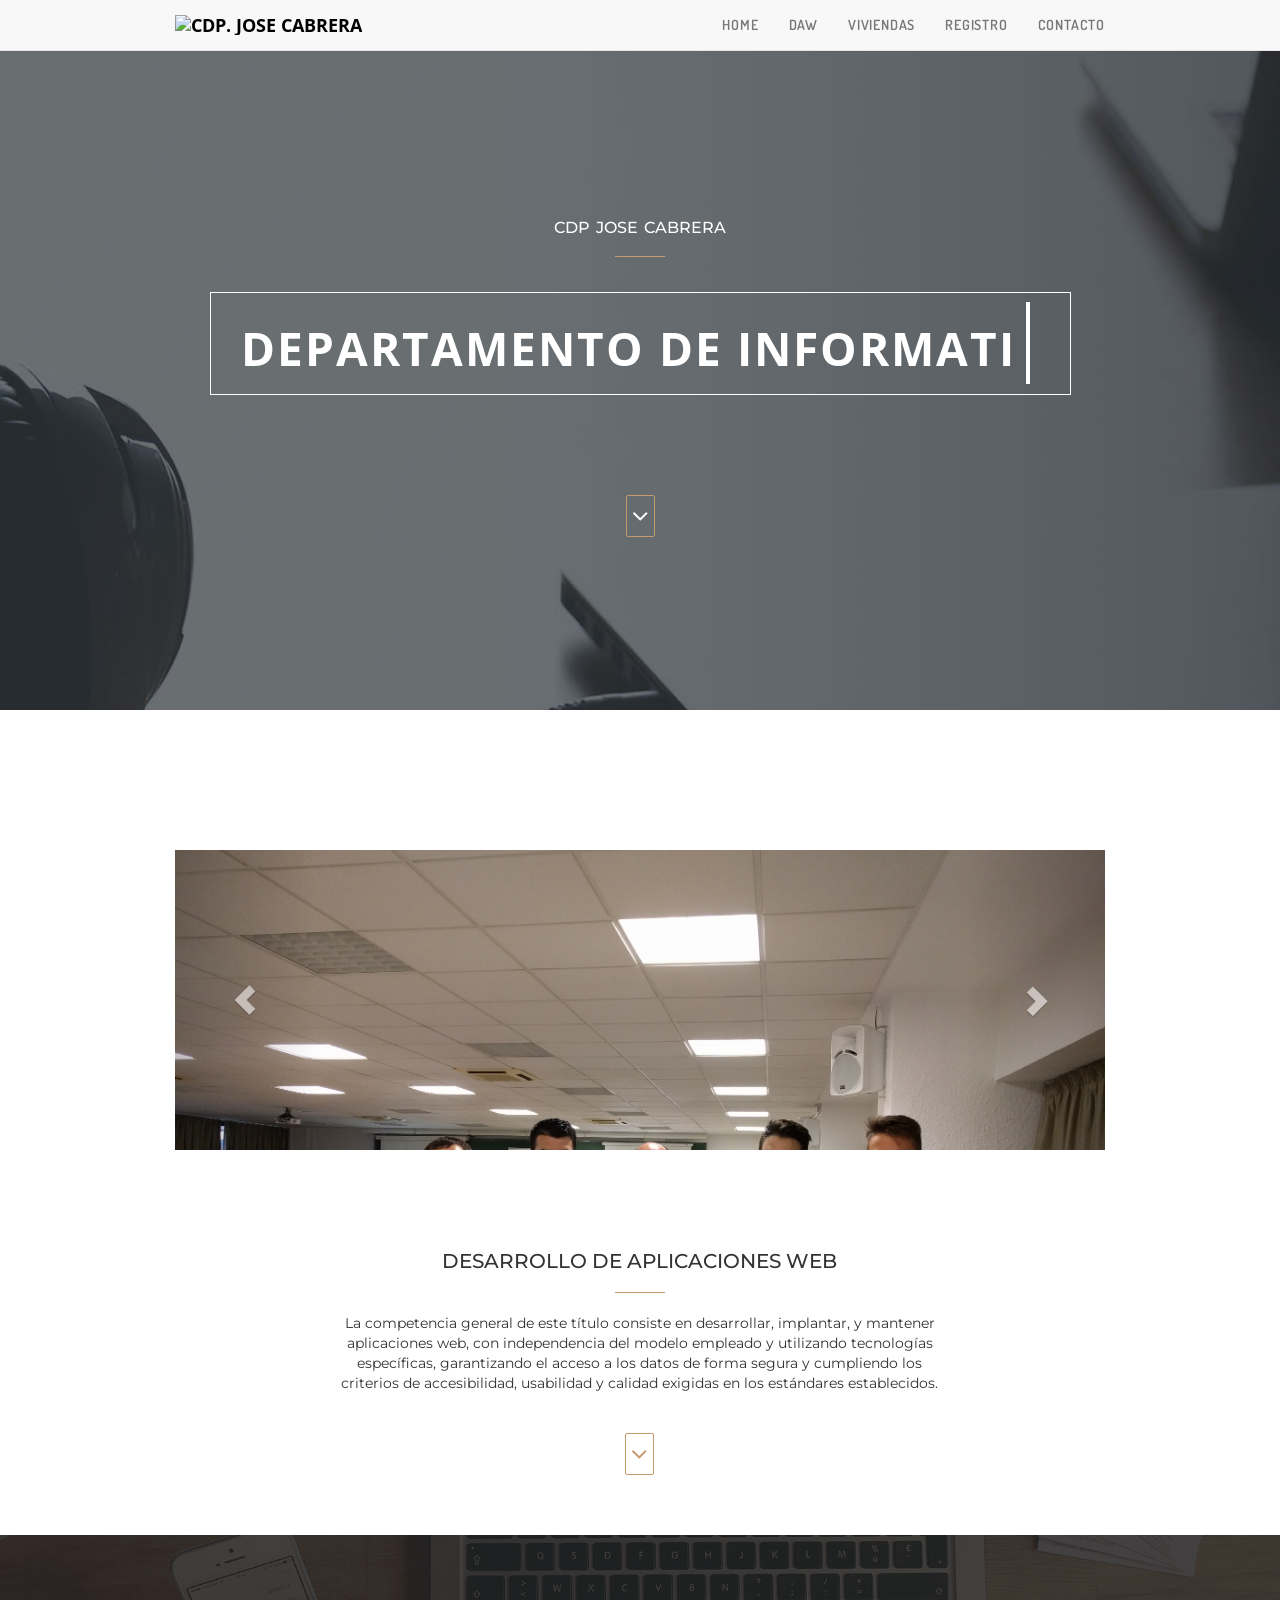
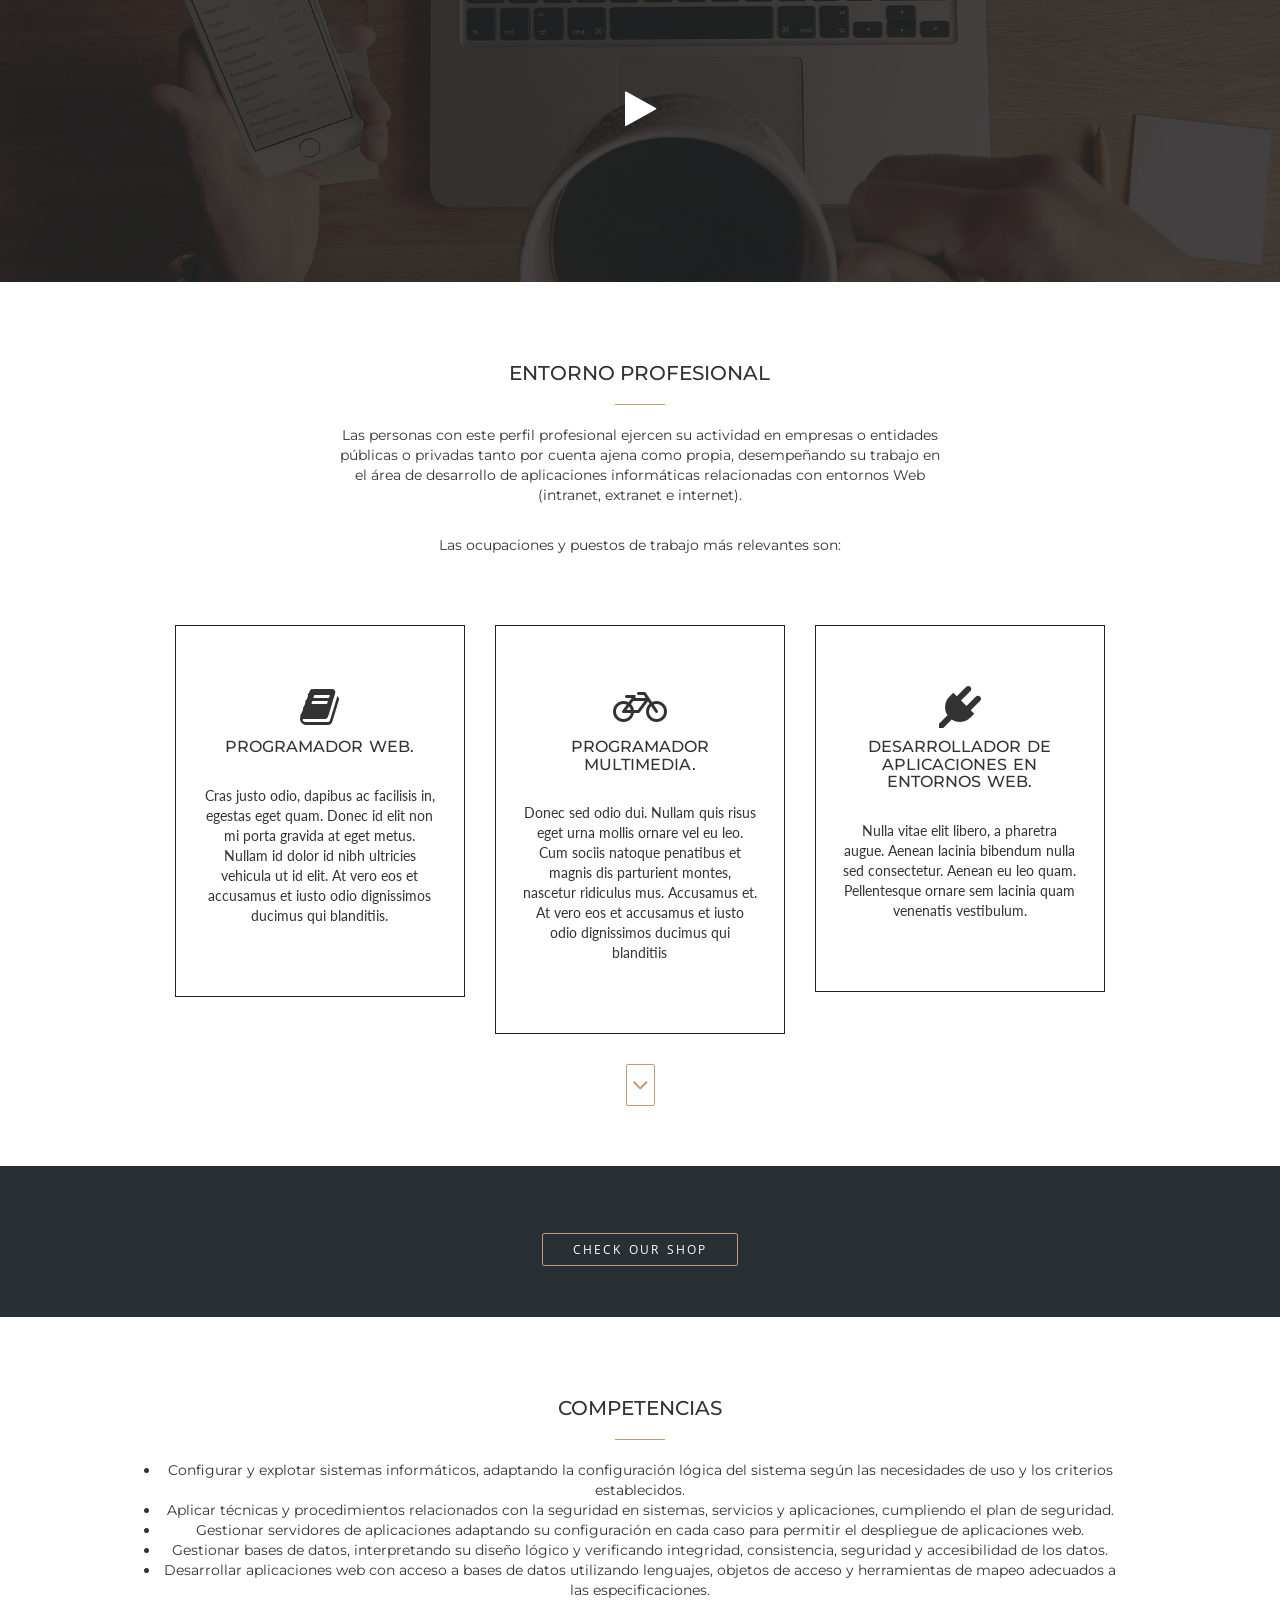
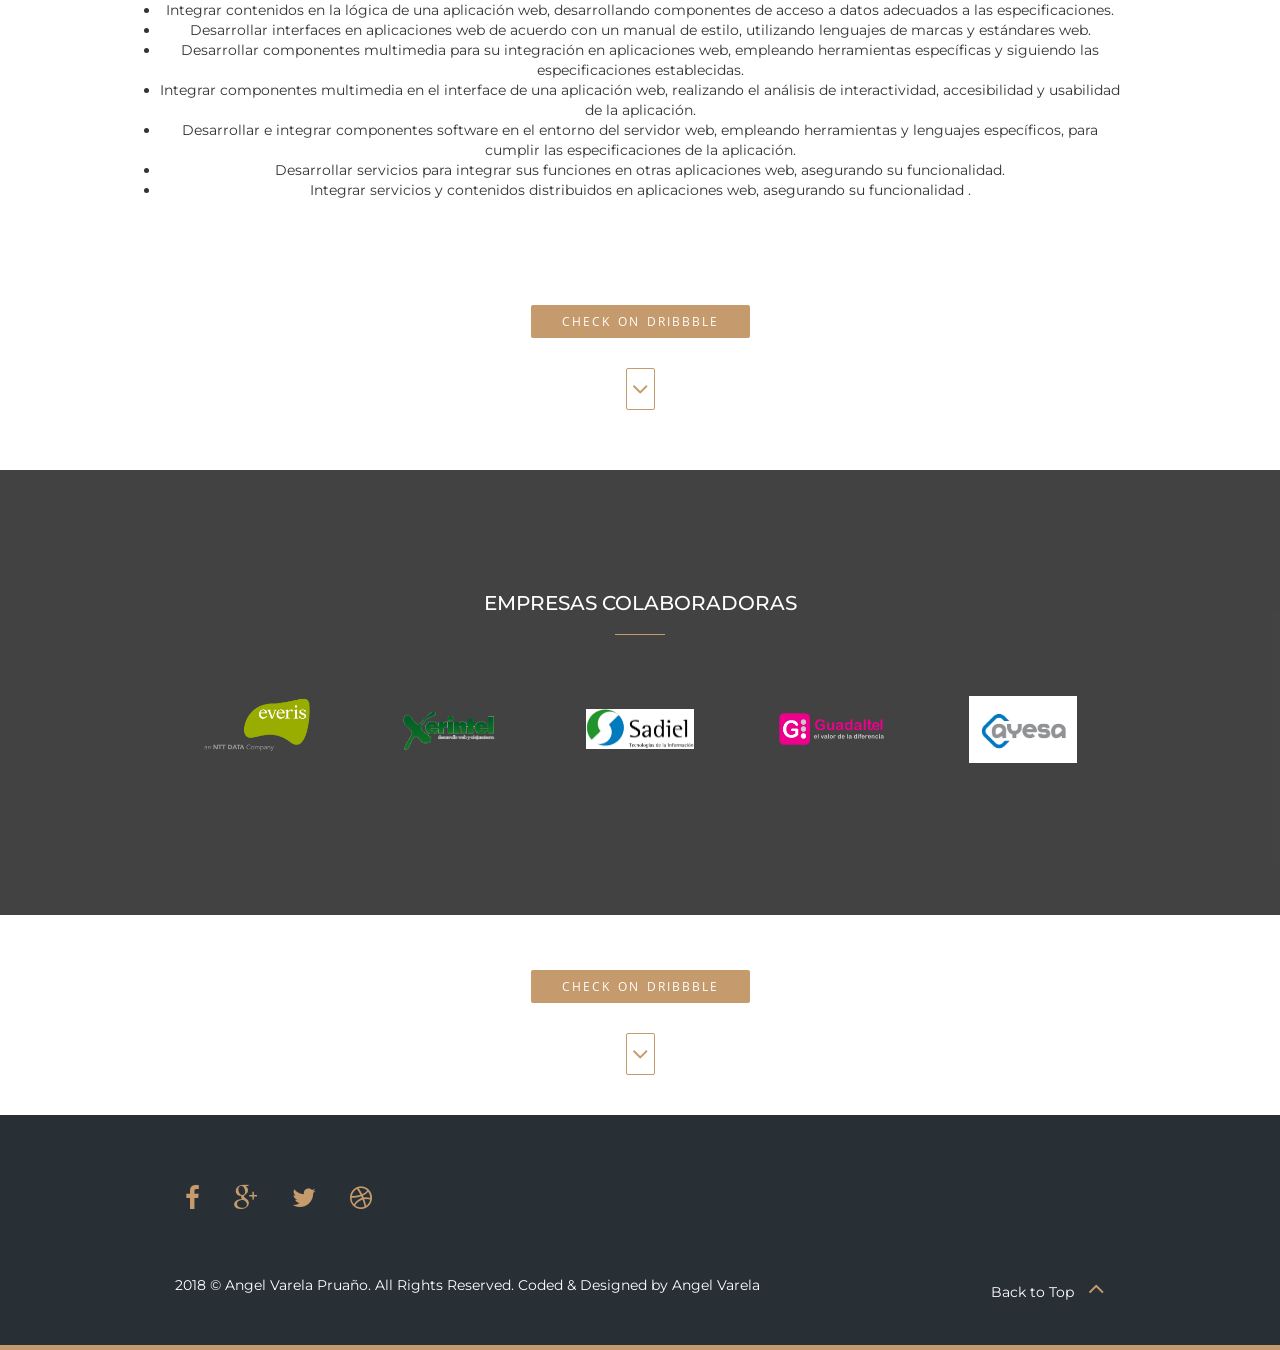
==== index.html @ 470834f5 "Inicio" ====
<!DOCTYPE html>
<html lang="es">
  <head>
    <!-- Basic Page Needs
    ================================================== -->
    <meta charset="utf-8">
    <!--[if IE]><meta http-equiv="x-ua-compatible" content="IE=9" /><![endif]-->
    <meta name="viewport" content="width=device-width, initial-scale=1">
    <title>DEPARTAMENTO DE INFORMATICA DEL CDP JOSE CABRERA</title>
    <meta name="description" content="Departamento de informatica del CDP Jose Cabrera">
    <meta name="keywords" content="Grado superior, Desarrollo de aplicaciones web, Instituto, Informatica">
    <meta name="author" content="Angel Varela Pruaño">

    <!-- Favicons
    ================================================== -->
    <link rel="shortcut icon" href="img/favicon.ico" type="image/x-icon">
    <link rel="apple-touch-icon" href="img/apple-touch-icon.png">
    <link rel="apple-touch-icon" sizes="72x72" href="img/apple-touch-icon-72x72.png">
    <link rel="apple-touch-icon" sizes="114x114" href="img/apple-touch-icon-114x114.png">

    <!-- Bootstrap -->
    <link rel="stylesheet" type="text/css"  href="css/bootstrap.css">
    <link rel="stylesheet" type="text/css" href="font-awesome-4.2.0/css/font-awesome.css">
    <link rel="stylesheet" type="text/css" href="css/jasny-bootstrap.min.css">
    <link rel="stylesheet" type="text/css" href="css/animate.css">
<link rel="stylesheet" type="text/css" href="css/animate.min.css">
    <!-- Slider
    ================================================== -->
    <link href="css/owl.carousel.css" rel="stylesheet" media="screen">
    <link href="css/owl.theme.css" rel="stylesheet" media="screen">

    <!-- Stylesheet
    ================================================== -->
    <link rel="stylesheet" type="text/css"  href="css/style.css">
    <link rel="stylesheet" type="text/css" href="css/responsive.css">
    <link rel="stylesheet" type="text/css"  href="css/style2.css">


    <link href='http://fonts.googleapis.com/css?family=Montserrat:400,700' rel='stylesheet' type='text/css'>

    <script type="text/javascript" src="js/modernizr.custom.js"></script>

    <!-- HTML5 shim and Respond.js for IE8 support of HTML5 elements and media queries -->
    <!-- WARNING: Respond.js doesn't work if you view the page via file:// -->
    <!--[if lt IE 9]>
      <script src="https://oss.maxcdn.com/html5shiv/3.7.2/html5shiv.min.js"></script>
      <script src="https://oss.maxcdn.com/respond/1.4.2/respond.min.js"></script>
    <![endif]-->


    <link rel="stylesheet" href="css/bootstrap.min.css" type="text/css">
    <!-- Custom Fonts -->
    <link href='https://fonts.googleapis.com/css?family=Mrs+Sheppards%7CDosis:300,400,700%7COpen+Sans:300italic,400italic,600italic,700italic,800italic,400,300,600,700,800;' rel='stylesheet' type='text/css'>
    <link rel="stylesheet" href="font-awesome/css/font-awesome.min.css" type="text/css">
    <!-- Plugin CSS -->
    <link rel="stylesheet" href="css/animate.min.css" type="text/css">
    <!-- Custom CSS -->
    <link rel="stylesheet" href="css/style.css" type="text/css">





  </head>
  <body>

    <nav id="mainNav" class="navbar navbar-default navbar-fixed-top">
    <div class="container">
    	<!-- Brand and toggle get grouped for better mobile display -->
    	<div class="navbar-header">
    		<button type="button" class="navbar-toggle collapsed" data-toggle="collapse" data-target="#bs-example-navbar-collapse-1">
    		<span class="sr-only">Toggle navigation</span>
    		<span class="icon-bar"></span>
    		<span class="icon-bar"></span>
    		<span class="icon-bar"></span>
    		</button>
    		<a class="navbar-brand page-scroll" href="index.html"><img src="img/logo.jp" alt="CDP. Jose Cabrera" style="color:black"></a>
    	</div>
    	<!-- Collect the nav links, forms, and other content for toggling -->
    	<div class="collapse navbar-collapse" id="bs-example-navbar-collapse-1">
    		<ul class="nav navbar-nav navbar-right">
          <!--- Menu -->
              <li><a href="index.html" class="page-scroll">Home</a></li>

              <li><a href="daw.html" class="page-scroll">DAW</a></li>
              <li><a href="viviendas.php" class="page-scroll">Viviendas</a></li>
              <li><a href="registro.html" class="page-scroll">Registro</a></li>
              <li><a href="contacto.html" class="page-scroll">Contacto</a></li>
          </ul><!--- End Menu -->
    	</div>
    	<!-- /.navbar-collapse -->
    </div>
    <!-- /.container -->
    </nav>



  <!--   <div class="navmenu navmenu-default navmenu-fixed-left offcanvas">
        <div class="close" data-toggle="offcanvas" data-target=".navmenu">
            <span class="fa fa-close"></span>
        </div>
        <div class="add-margin"></div>
        <ul class="nav navmenu-nav">
            <li><a href="#home" class="page-scroll">Home</a></li>
            <li><a href="#meet-us" class="page-scroll">Overview</a></li>
            <li><a href="#services" class="page-scroll">DAW</a></li>
            <li><a href="#works" class="page-scroll">Portfolio</a></li>
            <li><a href="#about-us" class="page-scroll">Profesores</a></li>
            <li><a href="#contact" class="page-scroll">Contacto</a></li>
        </ul>

    </div>
-->
    <!-- Home Section -->
    <div id="home">
        <div class="container text-center">
            <!-- Navigation -->
          <!--  <nav id="menu" data-toggle="offcanvas" data-target=".navmenu">
                <span class="fa fa-bars"></span>
            </nav>-->

            <div class="content">
                <h4>CDP Jose Cabrera</h4>
                <hr>
                <div class="header-text btn">
                    <h1><span id="head-title"></span></h1>
                </div>
            </div>

            <a href="#meet-us" class="down-btn page-scroll">
                <span class="fa fa-angle-down"></span>
            </a>
        </div>
    </div>



    <div class="clearfix">
    </div>







    <!-- Meet Us Section -->
    <div id="meet-us">

        <div class="container"  >
          <section class="slider">
            <div class="container-fluid" >
              <div class="row">
                  <div id="carouselHacked" class="carousel slide carousel-fade" data-ride="carousel" >
                  <div class="header-backup" ></div>
                      <!-- Wrapper for slides -->
                      <div class="carousel-inner" role="listbox" >
                          <div class="item active" >
                            <img src="img/roa.jpg" alt="" >
                              <div class="carousel-caption" style="margin-bottom:20%;">


                              </div>
                          </div>
                          <div class="item">
                            <img src="img/code.jpg" alt="" width="100%">
                              <div class="carousel-caption">


                              </div>
                          </div>
                          <div class="item">
                            <img src="img/code2.jpg" alt="" width="100%">
                              <div class="carousel-caption">


                              </div>
                          </div>
                          <div class="item">
                            <img src="img/cica.jpg" alt="" width="100%">
                              <div class="carousel-caption">


                              </div>
                          </div>
                      </div>
                      <!-- Controls -->
                      <a class="left carousel-control" href="#carouselHacked" role="button" data-slide="prev">
                          <span class="glyphicon glyphicon-chevron-left" aria-hidden="true"></span>
                          <span class="sr-only">Previous</span>
                      </a>
                      <a class="right carousel-control" href="#carouselHacked" role="button" data-slide="next">
                          <span class="glyphicon glyphicon-chevron-right" aria-hidden="true"></span>
                          <span class="sr-only">Next</span>
                      </a>
                  </div>
              </div>
            </div>
          </section><!-- end of slider section -->
            <div class="row text-center">
                <div class="col-md-8 col-md-offset-2">
                    <div class="section-title">
                        <h2>Desarrollo de aplicaciones web</h2>
                        <hr>
                    </div>
                    <p> La competencia general de este título consiste en desarrollar, implantar, y mantener aplicaciones web, con independencia del modelo empleado y utilizando tecnologías específicas, garantizando el acceso a los datos de forma segura y cumpliendo los criterios de accesibilidad, usabilidad y calidad exigidas en los estándares establecidos.</p>



                    <a href="#home" class="down-btn page-scroll">
                        <span class="fa fa-angle-down"></span>
                    </a>
                </div>
            </div>
        </div>
    </div>

    <!-- Overview Video Section -->
    <div id="overview-video">
        <div class="overlay">
            <div class="container">
                <a href="#">
                    <span class="fa fa-play"></span>
                </a>
            </div>
        </div>
    </div>

    <!-- Services Section -->
    <div id="services">
        <div class="container text-center">
            <div class="row">
                <div class="col-md-8 col-md-offset-2">
                    <div class="section-title">
                        <h2>Entorno profesional</h2>
                        <hr>
                    </div>
                    <p>Las personas con este perfil profesional ejercen su actividad en empresas o entidades públicas o privadas tanto por cuenta ajena como propia, desempeñando su trabajo en el área de desarrollo de aplicaciones informáticas relacionadas con entornos Web (intranet, extranet e internet). </p><br>
<p>Las ocupaciones y puestos de trabajo más relevantes son:</p>
                </div>
            </div>

            <div class="space"></div>

            <div class="row">
                <div class="col-md-4 col-sm-4">
                    <div class="service">
                        <span class="fa fa-book fa-3x"></span>
                        <h4>Programador Web.</h4>
                        <p>Cras justo odio, dapibus ac facilisis in, egestas eget quam. Donec id elit non mi porta gravida at eget metus. Nullam id dolor id nibh ultricies vehicula ut id elit. At vero eos et accusamus et iusto odio dignissimos ducimus qui blanditiis. </p>
                    </div>
                </div>

                <div class="col-md-4 col-sm-4">
                    <div class="service">
                        <span class="fa fa-bicycle fa-3x"></span>
                        <h4>Programador Multimedia.</h4>
                        <p>Donec sed odio dui. Nullam quis risus eget urna mollis ornare vel eu leo. Cum sociis natoque penatibus et magnis dis parturient montes, nascetur ridiculus mus. Accusamus et. At vero eos et accusamus et iusto odio dignissimos ducimus qui blanditiis </p>
                    </div>
                </div>

                <div class="col-md-4 col-sm-4">
                    <div class="service">
                        <span class="fa fa-plug fa-3x"></span>
                        <h4>Desarrollador de aplicaciones en entornos Web.</h4>
                        <p>Nulla vitae elit libero, a pharetra augue. Aenean lacinia bibendum nulla sed consectetur. Aenean eu leo quam. Pellentesque ornare sem lacinia quam venenatis vestibulum. </p>
                    </div>
                </div>
            </div>
            <a href="#works" class="down-btn page-scroll">
                <span class="fa fa-angle-down"></span>
            </a>
        </div>
    </div>

    <!-- Call-to-Action Section -->
    <div id="cta">
        <div class="container text-center">
            <a href="#" class="btn go-to-btn">Check our shop</a>
        </div>
    </div>

    <!-- Portfolio Section -->
    <div id="works">
        <div class="container">
            <div class="row text-center" >
                <div class="col-md-14 col-md-offset-0">
                    <div class="section-title">
                        <h2>COMPETENCIAS</h2>
                        <hr>
                    </div>
                    <ul>



  <li>  Configurar y explotar sistemas informáticos, adaptando la configuración lógica del sistema según las necesidades de uso y los criterios establecidos.</li>
    <li>Aplicar técnicas y procedimientos relacionados con la seguridad en sistemas, servicios y aplicaciones, cumpliendo el plan de seguridad.</li>
  <li>  Gestionar servidores de aplicaciones adaptando su configuración en cada caso para permitir el despliegue de aplicaciones web.</li>
  <li>  Gestionar bases de datos, interpretando su diseño lógico y verificando integridad, consistencia, seguridad y accesibilidad de los datos.</li>
  <li>  Desarrollar aplicaciones web con acceso a bases de datos utilizando lenguajes, objetos de acceso y herramientas de mapeo adecuados a las especificaciones.</li>
  <li>  Integrar contenidos en la lógica de una aplicación web, desarrollando componentes de acceso a datos adecuados a las especificaciones.</li>
  <li>  Desarrollar interfaces en aplicaciones web de acuerdo con un manual de estilo, utilizando lenguajes de marcas y estándares web.</li>
  <li>  Desarrollar componentes multimedia para su integración en aplicaciones web, empleando herramientas específicas y siguiendo las especificaciones establecidas.</li>
  <li>  Integrar componentes multimedia en el interface de una aplicación web, realizando el análisis de interactividad, accesibilidad y usabilidad de la aplicación.</li>
  <li>  Desarrollar e integrar componentes software en el entorno del servidor web, empleando herramientas y lenguajes específicos, para cumplir las especificaciones de la aplicación.</li>
  <li>  Desarrollar servicios para integrar sus funciones en otras aplicaciones web, asegurando su funcionalidad.</li>
  <li>  Integrar servicios y contenidos distribuidos en aplicaciones web, asegurando su funcionalidad .</li> </ul>
                </div>
            </div>
            <div class="space"></div>
        </div>

        <div class="space"></div>
        <div class="text-center">
            <a href="#" class="btn read-more-btn">Check on Dribbble</a>
            <br>
            <a href="#about-us" class="down-btn page-scroll"><span class="fa fa-angle-down"></span></a>
        </div>
    </div>

    <!-- Clients Section -->
    <div id="clients" >
        <div class="overlay">
            <div class="container text-center" style="width:100%;">
                <div class="section-title">
                    <h2>Empresas colaboradoras</h2>
                    <hr>
                </div>

                <ul class="clients" >
                    <li style="width:15%;"><a href="#"><img src="img/everis.png" class="img-responsive" alt="..."></a></li>
                    <li style="width:15%;"><a href="#"><img src="img/xerintel.png" class="img-responsive" alt="..."></a></li>
                    <li style="width:15%;"><a href="#"><img src="img/sadiel.jpg" class="img-responsive" alt="..."></a></li>
                    <li style="width:15%;"> <a href="#"><img src="img/guadaltel.png" class="img-responsive" alt="..."></a></li>
                      <li style="width:15%;"> <a href="#"><img src="img/ayesa.png" class="img-responsive" alt="..."></a></li>
                </ul>
            </div>
        </div>
    </div>

    <!-- About Us Section -->


    <div class="space"></div>
    <div class="text-center">
        <a href="#" class="btn read-more-btn">Check on Dribbble</a>
        <br>
        <a href="#about-us" class="down-btn page-scroll"><span class="fa fa-angle-down"></span></a>
    </div>
  <div class="space"></div>


        <!-- Testimonial Section -->


    <!-- Contact Section -->


    <nav id="footer">
        <div class="container">


          <ul class="social" style="float:left">
              <li><a href="#"><span class="fa fa-facebook"></span></a></li>
              <li><a href="#"><span class="fa fa-google-plus"></span></a></li>
              <li><a href="#"><span class="fa fa-twitter"></span></a></li>
              <li><a href="#"><span class="fa fa-dribbble"></span></a></li>
            </ul>
<br><br><br><br><br><br>
             <div class="pull-left">
                <p>2018 © Angel Varela Pruaño. All Rights Reserved. Coded & Designed by <a href="http://www.agvarelapru.esy.es">Angel Varela</a></p>
            </div>
            <div class="pull-right">
                <a href="#home" class="page-scroll">Back to Top <span class="fa fa-angle-up"></span></a>
            </div>
        </div>
    </nav>


    <!-- jQuery (necessary for Bootstrap's JavaScript plugins) -->
    <script src="https://ajax.googleapis.com/ajax/libs/jquery/1.11.1/jquery.min.js"></script>
    <script type="text/javascript" src="js/jquery.1.11.1.js"></script>






    <!-- Include all compiled plugins (below), or include individual files as needed -->
    <script type="text/javascript" src="js/bootstrap.js"></script>
    <script type="text/javascript" src="js/SmoothScroll.js"></script>
    <script type="text/javascript" src="js/jasny-bootstrap.min.js"></script>



    <script src="js/owl.carousel.js"></script>
    <script src="js/typed.js"></script>



    <script>
      $(function(){
          $("#head-title").typed({
            strings: ["Departamento de informatica^1000", "Desarrollo de aplicaciones web^1000" ,"Marcamos la diferencia^1000"],
            typeSpeed: 100,
            loop: true,
            startDelay: 100
          });
      });




    </script>

    <!-- Javascripts
    ================================================== -->
    <script type="text/javascript" src="js/main.js"></script>

  </body>
</html>
---- css/style.css ----
@import url(http://fonts.googleapis.com/css?family=Montserrat:400,700);
@import url(http://fonts.googleapis.com/css?family=Lato:100,300,400,700,900,100italic,300italic,400italic,700italic,900italic);


body, html{
  -webkit-font-smoothing: antialiased !important;
  -moz-osx-font-smoothing: grayscale;
  overflow-y: auto;
  overflow-x: hidden;
  font-family: 'Montserrat', sans-serif;
}

.carousel-caption h1{
font-family:arial;
font-size: 3em;
}
.carousel-caption button {
    width: 240px;
    height: 60px;

    background-color:rgb(187, 32, 32);
    color: #fff;
    font-size: 30px;
    text-transform: uppercase;
    border: 1px solid rgb(187, 32, 32);
    transition: all .5s ease 0s;
    -webkit-transition: all .5s ease 0s;
    -moz-transition: all .5s ease 0s;
    -o-transition: all .5s ease 0s;
    -ms-transition: all .5s ease 0s;
}
.carousel-caption button:hover {
    background: transparent;

}
@media (min-width: 992px) and (max-width: 1199px) {

    .carousel-caption button {
        width: 215px;
        height: 55px;
        font-size: 26px;
    }
    .carousel-caption h1{
    font-family:arial;
    font-size: 3em;
    }
}
/* sm */

@media (min-width: 768px) and (max-width: 991px) {

    .carousel-caption button {
        width: 180px;
        height: 50px;
        background: rgb(187, 32, 32);
        color: #fff;
        font-size: 22px;
    }
    .carousel-caption h1{
    font-family:arial;
    font-size: 2em;
    }
}

/* xs */

@media (min-width: 480px) and (max-width: 767px) {

    .carousel-caption button {
        width: 160px;
        height: 40px;
        font-size: 20px;
    }
    .carousel-caption h1{
    font-family:arial;
    font-size: 2em;
    }
}

/* XS Portrait */

@media (max-width: 479px) {

    .carousel-caption button {
        width: 90px;
        height: 23px;
        font-size: 16px;
    }
    .carousel-caption h1{
    font-family:arial;
    font-size: 1.5em;
    }
}












@media (min-width: 1200px){
	.container {
		width: 960px;
	}
}
h1{
	font-weight: 700;
	font-size: 46px;
}

h2{
	text-transform: uppercase;
	font-size: 20px;
}
h3{
	font-size: 14px;
	font-style: italic;
	font-weight: 100;
	line-height: 26px;
}

h4{
	text-transform: uppercase;
	font-size: 16px;
	word-spacing: 2px;
}
h5{
	text-transform: uppercase;
	font-size: 12px;
	word-spacing: 2px;
}
h6{
	text-transform: uppercase;
	font-size: 10px;
	word-spacing: 2px;
	letter-spacing: 2px;
}

p{
	font-weight: 400;
}
hr{
	width: 50px;
	border-color: #c59a6d;
}
a {color: #222222}
a:hover,
a:focus{
	color:rgb(231, 100, 100);
	text-decoration: none;
}
#home{
	background: url(../img/bg1.jpg);
	background-size: cover;
	background-position: center;
	background-repeat: no-repeat;
	background-attachment: fixed;
	height: auto;
	min-height: 710px;
	padding-top: 60px;
	color: #ffffff;
}
#home a.down-btn span.fa.fa-angle-down {
	font-size: 26px;
	border: 1px solid #c59a6d;
	border-radius: 2px;
	padding: 7px 5px;
	position: relative;
	margin-top: 100px;
	color: #ffffff;
	cursor: pointer;
}
.content{
	padding-top: 16%;
}
.header-text.btn{
	border: 1px solid #ffffff;
	border-radius: 0;
	padding: 10px 30px;
	
}
.header-text.btn:hover{
	color: inherit;
}
.header-text.btn:focus,
.header-text.btn:active:focus,
.header-text.btn.active:focus,
.header-text.btn.focus,
.header-text.btn:active.focus,
.header-text.btn.active.focus {
	outline: thin dotted transparent;
	outline: none;
	outline-offset: -2px;
}
.typed-cursor {
	opacity: 1;
	padding: 10px 2px;
	background: #ffffff;
	margin: 10px;
	-webkit-animation: blink 0.5s linear infinite;
    -moz-animation: blink 0.5s linear infinite;
    animation: blink 0.5s linear infinite;
}
@keyframes blink{
    0% { opacity:1; }
    50% { opacity:0; }
    100% { opacity:1; }
}
@-webkit-keyframes blink{
    0% { opacity:1; }
    50% { opacity:0; }
    100% { opacity:1; }
}
@-moz-keyframes blink{
    0% { opacity:1; }
    50% { opacity:0; }
    100% { opacity:1; }
}
span.typed-cursor {
	top: -5px;
	position: relative;
}
/*.header-text{
	margin-top: 20px;
	position: absolute;
	border: 1px solid #ffffff;
	left: 25%;
	right: 25%;
}
.header-text h1{
	padding: 20px;
	position: relative;
	margin: 0 auto;
}*/
nav#menu span.fa.fa-bars{
	font-size: 30px;
	position: fixed;
	left: 120px;
	color: #c0c0c0;
	cursor: pointer;
	z-index: 1;
}

.navmenu, .navbar-offcanvas {
width: 270px;
z-index: 10;
}
.navmenu-default,
.navbar-default .navbar-offcanvas {
	background-color: #1E2429;
	border-color: #1E2429;
	border: 0;
}
.navmenu-default .navmenu-nav>li>a:hover,
.navbar-default .navbar-offcanvas .navmenu-nav>li>a:hover,
.navmenu-default .navmenu-nav>li>a:focus,
.navbar-default .navbar-offcanvas .navmenu-nav>li>a:focus {
color: #C59A6D;
background-color: transparent;
}
.nav > li {
position: relative;
display: block;
text-align: center;
}
.navmenu-default .navmenu-nav>li>a,
.navbar-default .navbar-offcanvas .navmenu-nav>li>a {
color: #ffffff;
text-transform: uppercase;
font-size: 12px;
line-height: 30px;
}
nav#menu span.fa.fa-bars:hover {
color: #C59A6D;
}
.navmenu-default .navmenu-nav>.active>a,
.navbar-default .navbar-offcanvas .navmenu-nav>.active>a,
.navmenu-default .navmenu-nav>.active>a:hover,
.navbar-default .navbar-offcanvas .navmenu-nav>.active>a:hover,
.navmenu-default .navmenu-nav>.active>a:focus,
.navbar-default .navbar-offcanvas .navmenu-nav>.active>a:focus {
color: #C59A6D;
background-color: transparent;
}

.close:hover{
	background: #c59a6d;
	color: #ffffff;
	opacity: 1;
}
.close{
	background: #fff;
	padding: 10px 12px;
	opacity: 1;
	transition: all 0.3s;
}
.add-margin{
	margin-top: 200px;
}

#meet-us,
#services,
#works,
#about-us{
	padding: 60px 0;
}

a.down-btn span.fa.fa-angle-down {
	font-size: 26px;
	border: 1px solid #c59a6d;
	border-radius: 2px;
	padding: 7px 5px;
	position: relative;
	cursor: pointer;
	color: #c59a6d;
	margin-top: 30px;
}

#overview-video {
	background: url(../img/bg2.jpg);
	background-size: cover;
	background-position: center;
	background-repeat: no-repeat;
	background-attachment: scroll;
	text-align: center;
}

#overview-video .overlay{
	background: rgba(34, 34, 34, 0.85);
	height: auto;
	min-height: 200px;
	padding: 12% 0 ;
}

#overview-video a span.fa.fa-play {
	font-size: 40px;
	color: #fff;
	text-align: center;
	margin: auto 0;
}

.service{
	border: 1px solid #222;
	margin-top: 20px;
	margin-bottom: 0px;
	transition: all 0.3s;
	position: relative;
	padding: 60px 25px;
}
.service:hover>h4,
.service:hover>span.fa{
	color: #c59a6d;
}
.service:hover{
	border-color: #c59a6d;
	margin-top: 0px;
	margin-bottom: 0px;
	cursor: pointer;
	padding-top: 80px;
	padding-bottom: 80px;
}
.service p{
	font-size: 14px;
	padding-top: 20px;
	font-family: 'Lato', sans-serif;
}
.space{ padding-top: 40px; }

#cta{
	background: #282f35;
	padding: 4% 0;
}

a.btn.go-to-btn{
	text-transform: uppercase;
	border: 1px solid #c59a6d;
	word-spacing: 2px;
	padding: 7px 30px;
	border-radius: 2px;
	font-size: 12px;
	color: #ffffff;
	transition: all 0.5s;
}
a.btn.go-to-btn:hover{
	background: #c59a6d;
	color: #282f35;
}

.nopadding{
	padding: 0;
	margin: 0;
}

.portfolio-item .hover-bg{
	height: 280px;
	overflow: hidden;
	position: relative;
}

.hover-bg .hover-text {
	position: absolute;
	text-align: center;
	margin: 0 auto;
	color: #ffffff;
	background: rgba(0, 0, 0, 0.66);
	padding: 30% 0;
	height: 100%;
	width: 100%;
	opacity: 0;
    transition: all 0.5s;
}
.hover-bg .hover-text>h5{
	opacity: 0;
	-webkit-transform: translateY(100%);
            transform: translateY(100%);
            transition: all 0.3s;
}
.hover-bg:hover .hover-text>h5{
	opacity: 1;
    -webkit-backface-visibility:hidden;
    -webkit-transform: translateY(0);
            transform: translateY(0);
}
.hover-bg .hover-text>.hline{
	opacity: 0;
	-webkit-transform: translateY(0);
            transform: translateY(0);
            transition: all 0.3s;
}
.hover-bg:hover .hover-text>.hline{
	opacity: 1;
    -webkit-backface-visibility:hidden;
   -webkit-transform: translateY(100%);
            transform: translateY(100%);
}
.hover-bg:hover .hover-text{
	opacity: 1;
}
.hline{
	height: 5px;
	width: 30px;
	border-top: 2px solid #f1f1f1;
	margin: 0 auto
}

.hover-text p.lead{
	color: #c59a6d;
}


a.btn.read-more-btn{
	text-transform: uppercase;
	background: #c59a6d;
	color: #282f35;
	word-spacing: 2px;
	padding: 7px 30px;
	border-radius: 2px;
	font-size: 12px;
	color: #ffffff;
	transition: all 0.5s;
}
a.btn.read-more-btn:hover{
	background: #222222;
	color: #ffffff;
}

a.btn.send-btn{
	text-transform: uppercase;
	background: #c59a6d;
	color: #282f35;
	padding: 15px 35px;
	border-radius: 0;
	font-size: 12px;
	color: #ffffff;
	transition: all 0.5s;
}
a.btn.send-btn:hover{
	background: transparent;
	border: 1px solid #c59a6d;
	color: #ffffff;
}

#clients {
	background: url(../img/bg3.jpg);
	background-size: cover;
	background-position: center;
	background-repeat: no-repeat;
	background-attachment: fixed;
	text-align: center;
}

#clients .overlay{
	background: rgba(34, 34, 34, 0.85);
	height: auto;
	min-height: 200px;
	padding: 8% 0 ;
	color: #ffffff;
}

ul, ol{
	padding: 0;
	moz-padding: 0;
	webkit-padding: 0;
}

ul.clients li{
	display: inline-block;
	padding: 20px 40px;
	vertical-align: middle;
}

.team {
	border: 1px solid #c3c3c3;
	padding: 70px 20px;
	text-align: center;
	opacity: 0.7;
	transition: all 0.8s;
	max-height: 340px;
	margin-bottom: 30px;
}
.team:hover.hire,
.team.hire{
	height: 340px;
	border-color: #c59a6d;
	color: #c59a6d;
	opacity: 1;
}

.team.hire>a{
	color: #c59a6d;
}
.team hr{
	border-width: 2px;
	border-color: #dcc2a7;
}
.team:hover{
	opacity: 1;
	border: 1px solid #222;
}
.team img {
	width: 80px;
	margin: 0 auto;
}

#testimonials {
	background: url(../img/bg4.jpg);
	background-size: cover;
	background-position: center;
	background-repeat: no-repeat;
	background-attachment: scroll;
	text-align: center;
}

#testimonials .overlay{
	background: rgba(34, 34, 34, 0.85);
	height: auto;
	min-height: 200px;
	padding: 5% 0 ;
	color: #ffffff;
}

.owl-theme .owl-controls .owl-page span {
	display: block;
	width: 10px;
	height: 10px;
	margin: 2px 5px;
	filter: Alpha(Opacity=50);
	opacity: 0.5;
	-webkit-border-radius: 20px;
	-moz-border-radius: 20px;
	border-radius: 0;
	background: #C59A6D;
}

#contact{
	background: #282f35;
	padding: 100px 0;
	color: #ffffff;
}

ul.social li{
	display: inline-block;
	margin-right: 20px;
	margin-top: 30px;
}

ul.social li a{
	color: #ffffff;
	font-size: 16px;
}

address strong{
	text-transform: uppercase;
	font-style: normal;
	font-family: 'Montserrat', sans-serif;
}
address:before{
	content: "\f041";
	display: inline-block;
  	font: normal normal normal 14px/1 FontAwesome;
  	font-size: 20px;
  	text-rendering: auto;
  	-webkit-font-smoothing: antialiased;
  	-moz-osx-font-smoothing: grayscale;
  	color: #c59a6d;
  	vertical-align: middle;
  	margin-right: 15px;
  	margin-left: -30px;
}
address{
	font-style: italic;
	font-size: 14px;
	font-family: 'Lato', sans-serif;
	letter-spacing: 1px;
}

#contact input.form-control,
#contact textarea.form-control {
margin-bottom: 30px;
}

#contact .form-control {
	display: block;
	width: 100%;
	height: 40px;
	padding: 7px 12px;
	font-size: 14px;
	line-height: 1.42857143;
	color: #555;
	background-color: #1e2429;
	background-image: none;
	border: 0;
	border-top: 2px solid transparent;
	border-radius: 0;
	-webkit-box-shadow: none;
	box-shadow: none;
	-webkit-transition: none;
	-o-transition: none;
	transition: none;
	transition: all 0.5s;
}

#contact .form-control:focus {
	border-color: #C59A6D;
	outline: 0;
	-webkit-box-shadow: none;
	box-shadow: none;
}
input::-webkit-input-placeholder, textarea::-webkit-input-placeholder {
    color:    #222222;
    font-family: 'Lato', sans-serif;
    font-size: 13px;
    letter-spacing: 1px;
    font-style: italic;
}
input:-moz-placeholder, textarea:-moz-placeholder {
    color:    #222222;
    font-family: 'Lato', sans-serif;
    font-size: 13px;
    letter-spacing: 1px;
    font-style: italic;
}
input::-moz-placeholder, textarea::-moz-placeholder {
    color:    #222222;
    font-family: 'Lato', sans-serif;
    font-size: 13px;
    letter-spacing: 1px;
    font-style: italic;
}
input:-ms-input-placeholder, textarea:-ms-input-placeholder {
    color:    #222222;
    font-family: 'Lato', sans-serif;
    font-size: 13px;
    letter-spacing: 1px;
    font-style: italic;
}

nav#footer{
	background: #282f35;
	padding: 40px 0;
	color: #ffffff;
	border-bottom: 5px solid #c59a6d;
}
#footer span.fa{
	color: #c59a6d;
	font-size: 26px;
	margin-left: 10px;
}
#footer a{
	color: #ffffff;
}
#footer a:hover{
	color: #c59a6d;}
---- css/responsive.css ----
@media only screen and (max-width: 608px){
nav#menu span.fa.fa-bars {
left: 60px;
}
.header-text.btn {
height: auto;
white-space: inherit;
}
.hover-bg .hover-text {
padding: 15% 0;
}
}

@media only screen and (max-width: 460px){
h3 {
    font-size: 12px;
}
nav#menu span.fa.fa-bars {
left: 30px;
}
.content {
padding-top: 30%;
}
.hover-bg .hover-text {
padding: 20% 0;
}
#overview-video .overlay {
    padding: 30% 0px;
}
}
@media only screen and (max-width: 360px){
h1 {
    font-size: 36px;
}
h3 {
    font-size: 11px;
}
hover-bg .hover-text {
    padding: 25% 0px;
}
.pull-left,
.pull-right {
    float: none !important;
    text-align: center;
}
}
@media only screen and (max-width: 320px){
h1 {
    font-size: 30px;
}
hover-bg .hover-text {
    padding: 30% 0px;
}
}
---- css/style2.css ----
/*! * Layana HTML 1.0.0 by WowThemes.net * All rights reserved http://www.wowthemes.net */
html,body {
	width:100%;
	height:100%;
}
body {
	font-family:Open Sans,'Helvetica Neue',Arial,sans-serif;
	font-size:15px;
	color:#777;
	line-height:1.7;
}
hr {
	max-width:50px;
	border-color:#f05f40;
	border-width:3px;
}
hr.light {
	border-color:#fff;
}
a {
	color:#f05f40;
	-webkit-transition:all .35s;
	-moz-transition:all .35s;
	transition:all .35s;
}
a:hover,a:focus {
	color:#eb3812;
}
h1,h2,h3,h4,h5,h6 {
	font-family:'Dosis','Helvetica Neue',Arial,sans-serif;
}
p {
	margin-bottom:20px;
}
.btn {
		padding:16px 30px;
	margin-top:15px;
}
.bg-primary {
	background-color:#f05f40;
}
.bg-dark {
	color:#ccc;
	background-color:#222;
}
.bg-gray {
	background-color:#f4f4f4;
}
.bg-darkgray {
	background-color:#eaeaea;
}
.bg-gray h2,.bg-darkgray h2 {
	color:#111;
}
.text-faded {
	color:rgba(255,255,255,.7) !Important;
}
section {
	padding:80px 0;
}
aside {
	padding:50px 0;
}
.no-padding {
	padding:0;
}
.navbar-default {
	border-color:rgba(34,34,34,.05);
	font-family:'Open Sans','Helvetica Neue',Arial,sans-serif;
	background-color:#fff;
	-webkit-transition:all .35s;
	-moz-transition:all .35s;
	transition:all .35s;
}
.navbar-default .navbar-header .navbar-brand {
	text-transform:uppercase;
	font-family:'Open Sans','Helvetica Neue',Arial,sans-serif;
	font-weight:700;
	color:#f05f40;
}
.navbar-default .navbar-header .navbar-brand:hover,.navbar-default .navbar-header .navbar-brand:focus {
	color:#eb3812;
}
.navbar-default .nav>li>a,.navbar-default .nav>li>a:focus {
	text-transform:uppercase;
	font-size:14px;
	font-weight:600;
	font-family:Dosis;
	color:#222;
	letter-spacing:0.8px;
}
.navbar-default .nav>li>a:hover,.navbar-default .nav>li>a:focus:hover {
	color:#f05f40;
}
.navbar-default .nav>li.active>a,.navbar-default .nav>li.active>a:focus {
	color:#f05f40!important;
	background-color:transparent;
}
.navbar-default .nav>li.active>a:hover,.navbar-default .nav>li.active>a:focus:hover {
	background-color:transparent;
}
@media(min-width:768px) {
	.navbar-default {
		border:0;
		background-color:rgba(255,255,255,0.98);
		box-shadow:0 1px 0px rgba(0,0,0,0.03);
	}
	.navbar-default .navbar-header .navbar-brand:hover,.navbar-default .navbar-header .navbar-brand:focus {
		color:#333;
	}
	.navbar-default .nav>li>a,.navbar-default .nav>li>a:focus {
		color:#333;
	}
	.navbar-default .nav>li>a:hover,.navbar-default .nav>li>a:focus:hover {
		color:#333;
	}
	.navbar-default.affix .navbar-header .navbar-brand {
		color:#f05f40;
	}
	.navbar-default.affix .navbar-header .navbar-brand:hover,.navbar-default.affix .navbar-header .navbar-brand:focus {
		color:#eb3812;
	}
	.navbar-default.affix .nav>li>a,.navbar-default.affix .nav>li>a:focus {
		color:#222;
	}
	.navbar-default.affix .nav>li>a:hover,.navbar-default.affix .nav>li>a:focus:hover {
		color:#f05f40;
	}
}
header {
	position:relative;
	width:100%;
	min-height:auto;
	text-align:center;
	color:#fff;
	background-image:url(../img/header.jpg);
	background-position:center;
	-webkit-background-size:cover;
	-moz-background-size:cover;
	background-size:cover;
	-o-background-size:cover;
}
header .header-content {
	position:relative;
	width:100%;
	padding:100px 15px;
	text-align:center;
}
header .header-content .header-content-inner h1 {
	margin-top:0;
	margin-bottom:0;
	text-transform:uppercase;
	font-weight:700;
}
header .header-content .header-content-inner hr {
	margin:30px auto;
}
header .header-content .header-content-inner p {
	margin-bottom:50px;
	font-size:16px;
	font-weight:300;
	color:rgba(255,255,255,.7);
}
@media(min-width:768px) {
	header {
		min-height:100%;
	}
	header .header-content {
		position:absolute;
		top:50%;
		padding:0 50px;
		-webkit-transform:translateY(-50%);
		-ms-transform:translateY(-50%);
		transform:translateY(-50%);
	}
	header .header-content .header-content-inner {
		margin-right:auto;
		margin-left:auto;
		max-width:1000px;
	}
	header .header-content .header-content-inner p {
		margin-right:auto;
		margin-left:auto;
		max-width:80%;
		font-size:18px;
	}
}
.section-heading {
	margin-top:0;
	line-height:1.4;
	font-size:34px;
	 color:#111;
}
.service-box {
	margin:50px auto 0;
	max-width:400px;
}
@media(min-width:992px) {
	.service-box {
		margin:20px auto 0;
	}
}
.service-box p {
	margin-bottom:0;
}
.portfolio-box {
	display:block;
	position:relative;
	margin:0 auto;
	max-width:650px;
}
.portfolio-box .portfolio-box-caption {
	display:block;
	position:absolute;
	bottom:0;
	width:100%;
	height:100%;
	text-align:center;
	color:#fff;
	opacity:0;
	background:rgba(240,95,64,.9);
	-webkit-transition:all .35s;
	-moz-transition:all .35s;
	transition:all .35s;
	font-family:Dosis;
}
.portfolio-box .portfolio-box-caption .portfolio-box-caption-content {
	position:absolute;
	top:50%;
	width:100%;
	text-align:center;
	transform:translateY(-50%);
}
.portfolio-box .portfolio-box-caption .portfolio-box-caption-content .project-category,.portfolio-box .portfolio-box-caption .portfolio-box-caption-content .project-name {
	padding:0 15px;
}
.portfolio-box .portfolio-box-caption .portfolio-box-caption-content .project-category {
	text-transform:uppercase;
	font-size:14px;
	font-weight:600;
}
.portfolio-box .portfolio-box-caption .portfolio-box-caption-content .project-name {
	font-size:18px;
}
.portfolio-box:hover .portfolio-box-caption {
	opacity:1;
}
@media(min-width:768px) {
	.portfolio-box .portfolio-box-caption .portfolio-box-caption-content .project-category {
		font-size:16px;
	}
	.portfolio-box .portfolio-box-caption .portfolio-box-caption-content .project-name {
		font-size:22px;
	}
}
.call-to-action h2 {
	margin:0 auto 20px;
}
.text-primary {
	color:#f05f40;
}
.no-gutter>[class*=col-] {
	padding-right:0;
	padding-left:0;
}
.btn-default {
	border-color:#fff;
	color:#222;
	background-color:#fff;
	-webkit-transition:all .35s;
	-moz-transition:all .35s;
	transition:all .35s;
}
.btn-default:hover,.btn-default:focus,.btn-default.focus,.btn-default:active,.btn-default.active,.open>.dropdown-toggle.btn-default {
	border-color:#ededed;
	color:#222;
	background-color:#f2f2f2;
}
.btn-default:active,.btn-default.active,.open>.dropdown-toggle.btn-default {
	background-image:none;
}
.btn-default.disabled,.btn-default[disabled],fieldset[disabled] .btn-default,.btn-default.disabled:hover,.btn-default[disabled]:hover,fieldset[disabled] .btn-default:hover,.btn-default.disabled:focus,.btn-default[disabled]:focus,fieldset[disabled] .btn-default:focus,.btn-default.disabled.focus,.btn-default[disabled].focus,fieldset[disabled] .btn-default.focus,.btn-default.disabled:active,.btn-default[disabled]:active,fieldset[disabled] .btn-default:active,.btn-default.disabled.active,.btn-default[disabled].active,fieldset[disabled] .btn-default.active {
	border-color:#fff;
	background-color:#fff;
}
.btn-default .badge {
	color:#fff;
	background-color:#222;
}
.btn-primary {
	border-color:#f05f40;
	color:#fff;
	background-color:#f05f40;
	-webkit-transition:all .35s;
	-moz-transition:all .35s;
	transition:all .35s;
}
.btn-primary:hover,.btn-primary:focus,.btn-primary.focus,.btn-primary:active,.btn-primary.active,.open>.dropdown-toggle.btn-primary {
	border-color:#ed431f;
	color:#fff;
	background-color:#ee4b28;
}
.btn-primary:active,.btn-primary.active,.open>.dropdown-toggle.btn-primary {
	background-image:none;
}
.btn-primary.disabled,.btn-primary[disabled],fieldset[disabled] .btn-primary,.btn-primary.disabled:hover,.btn-primary[disabled]:hover,fieldset[disabled] .btn-primary:hover,.btn-primary.disabled:focus,.btn-primary[disabled]:focus,fieldset[disabled] .btn-primary:focus,.btn-primary.disabled.focus,.btn-primary[disabled].focus,fieldset[disabled] .btn-primary.focus,.btn-primary.disabled:active,.btn-primary[disabled]:active,fieldset[disabled] .btn-primary:active,.btn-primary.disabled.active,.btn-primary[disabled].active,fieldset[disabled] .btn-primary.active {
	border-color:#f05f40;
	background-color:#f05f40;
}
.btn-primary .badge {
	color:#f05f40;
	background-color:#fff;
}
.btn {
	border:0;
	border-radius:300px;
	text-transform:uppercase;
	font-family:'Open Sans','Helvetica Neue',Arial,sans-serif;
	font-weight:700;
}
.btn-xl {
	padding:15px 30px;
}
::-moz-selection {
	text-shadow:none;
	color:#fff;
	background:#222;
}
::selection {
	text-shadow:none;
	color:#fff;
	background:#222;
}
img::selection {
	color:#fff;
	background:0 0;
}
img::-moz-selection {
	color:#fff;
	background:0 0;
}
body {
	webkit-tap-highlight-color:#222;
}
.carousel-caption {
	 top:30%;
}
.main-container {
	padding:40px 15px;
}
.skyblue {
	background-color:#22c8ff;
}
.deepskyblue {
	background-color:#00bfff;
}
.darkerskyblue {
	background-color:#00a6dd;
}
.carousel-indicators {
	bottom:50;
}
.intro .carousel-control.right,.intro .carousel-control.left {
	background-image:none;
	display:none;
}
.carousel-indicators li,.carousel-indicators li.active {
	width:15px;
	height:15px;
	margin:0;
}
.intro .item {
	min-height:680px;
	height:100%;
	width:100%;
	background-size:cover;
}
.carousel-caption h1 {
	font-size:90px;
	color:#fff;
	margin-top:10px;
	margin-bottom:10px;
	letter-spacing:3px;
	font-family:"Mrs Sheppards";
}
.carousel-caption h2 {
	font-size:30px;
	letter-spacing:1px;
	font-weight:300;
}
.carousel .icon-container {
	display:inline-block;
	font-size:25px;
	line-height:25px;
	padding:1em;
	text-align:center;
	border-radius:50%;
}
.carousel-caption button {
	border-color:#00bfff;
	margin-top: 1em;
}
/* Animation delays */
.carousel-caption h3:first-child {
	-webkit-animation-delay:1s;
	animation-delay:1s;
}
.carousel-caption h3:nth-child(2) {
	-webkit-animation-delay:2s;
	animation-delay:2s;
}
.carousel-caption button {
	-webkit-animation-delay:3s;
	animation-delay:3s;
}
.carousel-control,.carousel-caption {
	text-shadow:none;
}
.intro .item:before {
	content:"";
	background-color:rgba(0,0,0,0.5);
	position:absolute;
	left:0;
	top:0;
	width:100%;
	height:100%;
	z-index:1;
}
.carousel-caption .btn {
	margin-top:10px;
	font-size:11px;
	padding:17px 20px;
	margin-left:5px;
	margin-right:5px;
	min-width:150px;
	text-align:center;
}
.btn {
	font-size:11px;
	text-transform:uppercase;
	letter-spacing:2px;
	border-radius:3px;
	font-weight:600;
	-webkit-transition:all .3s ease-in-out;
	-moz-transition:all .3s ease-in-out;
	transition:all .3s ease-in-out;
}
.btn-ghost {
	border:1px solid #eee;
	color:#fff;
	background:0;
}
.btn-ghost:hover {
	background:#fff;
}
.btn-white {
	background-color:#fff;
	border:1px solid #fff;
	color:#222;
}
.btn-round {
	border-radius:300px;
	border:0;
	font-weight:700;
}
.btn-round:hover {
	border-radius:300px;
}
.equal-heights .col-md-4 {
	padding-left:0;
	padding-right:0;
}
.equal-heights .box {
	padding:60px;
}
.w-middle {
	transform-style:preserve-3d;
}
@media(min-width:780px) {
		.w-middle .box {
			position:relative;
			top:50%;
			-webkit-transform:translateY(-50%);
			-ms-transform:translateY(-50%);
			transform:translateY(-50%);
	}
}
.box h2 {
	font-size:26px;
	margin-bottom:20px;
	margin-top:0;
}
.equal-heights img {
	max-width:100%;
	height:auto;
	width:100%;
	display:block;
}
.iconbox {
	display:inline-block;
	width:80px;
	height:80px;
	color:#fff;
	border-radius:50%;
	line-height:90px;
}
.teambox h2 {
	margin:0;
	font-size:17px;
	font-weight:600;
	text-transform:uppercase;
	letter-spacing:1px;
	padding:20px 20px 5px 20px;
	text-align:center;
}
.teambox p {
	margin:0;
	padding:0px 20px 15px 20px;
	font-size:14px;
	text-transform:uppercase;
	font-weight:300;
	text-align:center;
}
.team-social a {
	background:#282F35;
	height:40px;
	width:40px;
	text-align:center;
	border-radius:5px;
	color:#fff;
	line-height:40px;
	font-size:15px;
	-webkit-transition:all .3s ease-in;
	-moz-transition:all .3s ease-in;
	-o-transition:all .3s ease-in;
	transition:all .3s ease-in;
	display:inline-block;
	margin-bottom:3px;
	margin-right:4px;
}
.team-social {
	padding:0 20px 20px 20px;
	text-align:center;
}
.overlay-image {
	width:100%;
	height:100%;
	overflow:hidden;
	position:relative;
	text-align:center;
	background:#222
}
.port-zoom-link p {
	width:100%;
}
.overlay-image .mask,.overlay-image .content {
	width:100%;
	height:100%;
	position:absolute;
	overflow:hidden;
	top:0;
	left:0
}
.view-overlay img {
	-webkit-transform:scaleY(1);
	-moz-transform:scaleY(1);
	-o-transform:scaleY(1);
	-ms-transform:scaleY(1);
	transform:scaleY(1);
	-webkit-transition:all .7s ease-in-out;
	-moz-transition:all .7s ease-in-out;
	-o-transition:all .7s ease-in-out;
	-ms-transition:all .7s ease-in-out;
	transition:all .7s ease-in-out
}
.view-overlay .mask {
	-webkit-transition:all .5s linear;
	-moz-transition:all .5s linear;
	-o-transition:all .5s linear;
	-ms-transition:all .5s linear;
	transition:all .5s linear;
	-ms-filter:"alpha(opacity=0)";
	filter:alpha(opacity=0);
	opacity:0
}
.port-zoom-link {
	position:absolute;
	top:0;
	right:0;
	bottom:0;
	left:0;
	margin:auto;
	padding:0 20px;
	align-items:center;
	display:flex;
}
.view-overlay:hover img {
	-webkit-transform:scale(10);
	-moz-transform:scale(10);
	-o-transform:scale(10);
	-ms-transform:scale(10);
	transform:scale(10);
	-ms-filter:"alpha(opacity=0)";
	filter:alpha(opacity=0);
	opacity:0
}
.view-overlay:hover .mask {
	-ms-filter:"alpha(opacity=100)";
	filter:alpha(opacity=100);
	opacity: 1
}
/* Carousel */
#quote-carousel {
	padding:0 10px 30px 10px;
	margin-top:30px;
	/* Control buttons */
	/* Previous button */
	/* Next button */
	/* Changes the position of the indicators */
	/* Changes the color of the indicators */
}
#quote-carousel .carousel-control {
	background:none;
	color:#CACACA;
	font-size:2.3em;
	text-shadow:none;
	margin-top:30px;
}
#quote-carousel .carousel-control.left {
	left:0px;
}
#quote-carousel .carousel-control.right {
	right:0px;
}
#quote-carousel .carousel-indicators {
	right:50%;
	top:auto;
	bottom:0px;
	margin-right:-19px;
}
#quote-carousel .carousel-indicators li {
	width:50px;
	height:50px;
	margin:5px;
	cursor:pointer;
	border:0;
	border-radius:50px;
	opacity:0.4;
	overflow:hidden;
	transition:all 0.4s;
}
#quote-carousel .carousel-indicators .active {
	background:#333333;
	width:120px;
	height:120px;
	border-radius:100px;
	border-color:#f33;
	opacity:1;
	overflow:hidden;
}
.carousel-inner {
	min-height:300px;
}
.item blockquote {
	border-left:none;
	 margin:0;
	 font-size:24px;
	line-height:1.6;
	padding:0 0px 145px 0;
	font-weight:300;
	font-family:Georgia;
	font-style:italic;
	color:#222;
}
.item blockquote p:before {
	content:"\f10d";
	font-family:'Fontawesome';
	float:left;
	margin-right:10px;
}
.parallax-image {
	background-position:50% 0;
	background-repeat:no-repeat;
	background-attachment:fixed;
	background-size:cover;
	 position:relative;
}
.wrapsection {
	padding:0px 0;
	position:relative;
	margin:0px 0;
}
.parallax-content {
	position:relative;
	z-index:4;
	padding:80px 0;
}
.parallax .overlay {
	position:absolute;
	top:0;
	bottom:0;
	right:0;
	left:0;
	opacity:0.0;
	z-index:2;
}
.funfacts .icon {
	font-size:40px;
	display:inline-block;
	width:80px;
	height:80px;
	line-height:80px;
	text-align:center;
	border-radius:50%;
	margin-bottom:10px;
	clear:both;
	color:#fff;
	border:0;
	background:rgba(0,0,0,0.2);
}
.funfacts .icon a {
	color:#fff;
}
.funfacts .counter {
	font-size:70px;
	color:#fff;
	font-weight:700;
}
.funfacts h4 {
	text-transform:uppercase;
	font-size:15px;
	margin:22px 0 0;
	position:relative;
	letter-spacing:1px;
	color: #fff;
}
/*=========================*/
/* Pricing */
/*=========================*/
.wow-pricing-table {
	list-style:none;
	margin:0;
	padding:0;
	-webkit-transition:0.3s;
	-moz-transition:0.3s;
	transition:0.3s;
}
.wow-pricing-table div {
	list-style:none;
}
.wow-pricing-table>div {
	list-style:none;
	text-shadow:none;
	margin-bottom:0px;
	border:1px solid #eee;
		margin:0px 15px;
}
.wow-pricing-table>div.featured {
		z-index:1;
}
.wow-pricing-table>div.featured {
}
.wow-pricing-table>div.featured .wow-pricing-header {
	background-color:#f05f40;
}
.wow-pricing-table:hover {
	margin-top:-5px;
}
.wow-pricing-table .wow-pricing-header {
	text-align:center;
	padding:20px 0 10px 0;
	background-color:#333;
}
.wow-pricing-table .wow-pricing-header h5 {
	color:#fff;
	font-size:20px;
	margin:0;
	padding:0 20px 0px;
}
.wow-pricing-table .wow-pricing-cost {
	color:#fff;
	font-size:1.500em;
	line-height:1em;
	padding-top:15px;
	background:#333;
}
.wow-pricing-table .wow-pricing-per {
	font-size:0.786em;
	color:#fff;
	background-color:#333;
	padding-bottom:10px;
}
.wow-pricing-table .wow-pricing-content {
	background:#fff;
	text-align:center;
}
.wow-pricing-table .wow-pricing-content ul {
	margin:0 !important;
	list-style:none !important;
	padding-left:0;
}
.wow-pricing-table .wow-pricing-content ul li {
	margin:0 !important;
	padding:10px 20px !important;
	border-bottom:1px solid #eee;
	list-style:none !important;
	color:#555;
}
.wow-pricing-table .wow-pricing-content ul li:nth-child(2n+2) {
	background:#F9F9F9;
}
.wow-pricing-table .wow-pricing-button {
	background:#fff;
	text-align:center;
	border-top:1px solid #fff;
	padding:35px 20px 35px;
}
.wow-pricing-table .wow-pricing-button .wow-button {
	float:none;
	margin:0 auto;
	background:#333;
	color:#fff;
		border-radius:3px;
	padding:12px 22px 14px;
}
.featured .wow-pricing-per,.featured .wow-pricing-cost,.featured .wow-pricing-button .wow-button,.buttoncolor {
	background-color: #f05f40;
}
/*=========================*/
/* Timeline */
/*=========================*/
#tline {
	padding-bottom:60px;
}
.tline-holder {
	margin:0 auto;
	padding:0px;
	padding-top:20px;
	width:100%;
	position:relative;
	overflow:hidden;
	list-style:none;
}
.tline-holder:before {
	background:#e4e4e4;
	content:"";
	left:50%;
	top:20px;
	bottom:0px;
	position:absolute;
	width:1px;
	margin-left:-1px;
	height:9999px;
}
ul .tline-holder>li {
	width:100%;
	float:left;
	display:inline-block;
}
.tline-item-content {
	width:61.5%;
}
.tline-item-txt {
	position:relative;
	padding:20px;
	background:#fff;
	border:1px solid #e4e4e4;
	margin-top:-20px;
}
.tline-item-txt h3 {
	text-transform:uppercase;
	font-size:17px;
	margin-top:10px;
	font-weight:700;
	color:#333;
}
.tline-item-txt .meta {
	color:#999;
}
.tline-item-left .tline-item-content:hover .date-icon,.tline-item-right .tline-item-content:hover .date-icon {
	-webkit-animation:pulse .3s;
	animation:pulse .3s;
}
.tline-item-left {
	float:left;
	position:relative;
}
.tline-item-left .tline-item-content {
	float:left;
}
.tline-item-left .tline-item-txt {
	margin-right:60px;
}
.tline-item-left .date-icon {
	margin-right:-20px;
	float:right;
	background-color:#303543;
	color:#fff;
}
.tline-item-right {
	float:right;
	position:relative;
}
.tline-item-right .tline-item-content {
	float:right;
}
.tline-item-right .tline-item-txt {
	margin-left:60px;
}
.tline-item-right .date-icon {
	margin-left:-20px;
	float:left;
}
.tline-item-txt:before,.tline-item-txt:after {
	content:" ";
	position:absolute;
	top:24px;
	display:block;
	width:0;
	height:0;
	border-top:solid 15px transparent;
	border-bottom:solid 15px transparent;
}
.tline-item-left .tline-item-txt:before,.tline-item-left .tline-item-txt:after {
	right:-18px;
	border-left:solid 20px #fff;
}
.tline-item-left .tline-item-txt:before {
	right:-20px;
	border-left-color:#e4e4e4;
}
.tline-item-right .tline-item-txt:before,.tline-item-right .tline-item-txt:after {
	left:-18px;
	border-right:solid 20px #fff;
}
.tline-item-right .tline-item-txt:before {
	left:-20px;
	border-right-color:#e4e4e4;
}
.date-icon {
	text-align:center;
	padding-top:12px;
	width:40px;
	height:40px;
	background-color:#ee4b28;
	border-radius:100%;
	-moz-border-radius:100%;
	-webkit-border-radius:100%;
	color:#fff;
}
.tline-start {
	width:100%;
	float:left;
	padding:0px;
	position:relative;
}
.tline-start-content {
	text-align:center;
}
.tline-start .tline-start-icon {
	margin:0 auto;
	margin-bottom:20px;
	width:12px;
	height:12px;
	background:#e4e4e4;
	border-radius:100%;
	-moz-border-radius:100%;
	-webkit-border-radius:100%;
}
.regularform input,.regularform textarea {
	margin-bottom:15px;
	padding:15px;
	border:1px solid #ddd;
	font-size:13px;
}
.regularform input[type=submit] {
	border:0;
}
.regularform textarea {
	height:150px;
}
.regularform input.norightborder {
	border-right:0;
}
.done {
	display:none;
}
.social-icons a {
	color:white;
	margin:20px;
}
.social-icons a:hover {
	color:#e9e9e9;
}
.social-icons {
	margin-top:30px;
}
h1.bottombrand {
		font-family:"Mrs Sheppards";
	color:#fff;
	font-size:60px;
	margin-top:0;
}
h1.bottombrand:first-letter {
	color:#f05f40;
}
input.error,textarea.error {
	border:1px solid red;
}
@media only screen and (max-width:768px) {
	.wow {
		visibility:visible !important;
		-webkit-animation:none !important;
		-moz-animation:none !important;
		-o-animation:none !important;
		-ms-animation:none !important;
		animation:none !important;
	}
	.tline-item-content {
			margin-bottom:30px;
	}
	.tline-item-right,.tline-item-left {
		clear:both;
		float:none;
	}
	.tline-item-content {
		width:100%;
	}
	.tline-item-left .date-icon {
		margin-right:0;
	}
	.tline-item-right .date-icon {
		margin-left:0;
	}
	.parallax {
		background-attachment:scroll !important;
		background-position:100% !Important;
	}
	.portfolio-box img,.team-thumb img {
		width:100%;
	}
	.funfacts {
		margin-bottom:30px;
	}
	.regularform input,.regularform textarea {
		width:100%;
		border:1px solid #eee;
	}
	.item blockquote {
		font-size:16px;
	}
	#quote-carousel .carousel-control {
		display:none;
	}
	.funfacts .counter {
		font-size:35px;
	}
	section {
		padding:30px 0;
	}
	.equal-heights .box {
		padding:30px;
	}
	.carousel-caption h1 {
		font-size:60px;
	}
	.section-heading {
		font-size:30px;
	}
	#quote-carousel .carousel-indicators .active {
		width:80px;
		height:80px;
	}
	#quote-carousel {
		padding:0 10px 10px 10px;
		margin-top: 30px;
	}
}
---- css/style.css ----
@import url(http://fonts.googleapis.com/css?family=Montserrat:400,700);
@import url(http://fonts.googleapis.com/css?family=Lato:100,300,400,700,900,100italic,300italic,400italic,700italic,900italic);


body, html{
  -webkit-font-smoothing: antialiased !important;
  -moz-osx-font-smoothing: grayscale;
  overflow-y: auto;
  overflow-x: hidden;
  font-family: 'Montserrat', sans-serif;
}

.carousel-caption h1{
font-family:arial;
font-size: 3em;
}
.carousel-caption button {
    width: 240px;
    height: 60px;

    background-color:rgb(187, 32, 32);
    color: #fff;
    font-size: 30px;
    text-transform: uppercase;
    border: 1px solid rgb(187, 32, 32);
    transition: all .5s ease 0s;
    -webkit-transition: all .5s ease 0s;
    -moz-transition: all .5s ease 0s;
    -o-transition: all .5s ease 0s;
    -ms-transition: all .5s ease 0s;
}
.carousel-caption button:hover {
    background: transparent;

}
@media (min-width: 992px) and (max-width: 1199px) {

    .carousel-caption button {
        width: 215px;
        height: 55px;
        font-size: 26px;
    }
    .carousel-caption h1{
    font-family:arial;
    font-size: 3em;
    }
}
/* sm */

@media (min-width: 768px) and (max-width: 991px) {

    .carousel-caption button {
        width: 180px;
        height: 50px;
        background: rgb(187, 32, 32);
        color: #fff;
        font-size: 22px;
    }
    .carousel-caption h1{
    font-family:arial;
    font-size: 2em;
    }
}

/* xs */

@media (min-width: 480px) and (max-width: 767px) {

    .carousel-caption button {
        width: 160px;
        height: 40px;
        font-size: 20px;
    }
    .carousel-caption h1{
    font-family:arial;
    font-size: 2em;
    }
}

/* XS Portrait */

@media (max-width: 479px) {

    .carousel-caption button {
        width: 90px;
        height: 23px;
        font-size: 16px;
    }
    .carousel-caption h1{
    font-family:arial;
    font-size: 1.5em;
    }
}












@media (min-width: 1200px){
	.container {
		width: 960px;
	}
}
h1{
	font-weight: 700;
	font-size: 46px;
}

h2{
	text-transform: uppercase;
	font-size: 20px;
}
h3{
	font-size: 14px;
	font-style: italic;
	font-weight: 100;
	line-height: 26px;
}

h4{
	text-transform: uppercase;
	font-size: 16px;
	word-spacing: 2px;
}
h5{
	text-transform: uppercase;
	font-size: 12px;
	word-spacing: 2px;
}
h6{
	text-transform: uppercase;
	font-size: 10px;
	word-spacing: 2px;
	letter-spacing: 2px;
}

p{
	font-weight: 400;
}
hr{
	width: 50px;
	border-color: #c59a6d;
}
a {color: #222222}
a:hover,
a:focus{
	color:rgb(231, 100, 100);
	text-decoration: none;
}
#home{
	background: url(../img/bg1.jpg);
	background-size: cover;
	background-position: center;
	background-repeat: no-repeat;
	background-attachment: fixed;
	height: auto;
	min-height: 710px;
	padding-top: 60px;
	color: #ffffff;
}
#home a.down-btn span.fa.fa-angle-down {
	font-size: 26px;
	border: 1px solid #c59a6d;
	border-radius: 2px;
	padding: 7px 5px;
	position: relative;
	margin-top: 100px;
	color: #ffffff;
	cursor: pointer;
}
.content{
	padding-top: 16%;
}
.header-text.btn{
	border: 1px solid #ffffff;
	border-radius: 0;
	padding: 10px 30px;
	
}
.header-text.btn:hover{
	color: inherit;
}
.header-text.btn:focus,
.header-text.btn:active:focus,
.header-text.btn.active:focus,
.header-text.btn.focus,
.header-text.btn:active.focus,
.header-text.btn.active.focus {
	outline: thin dotted transparent;
	outline: none;
	outline-offset: -2px;
}
.typed-cursor {
	opacity: 1;
	padding: 10px 2px;
	background: #ffffff;
	margin: 10px;
	-webkit-animation: blink 0.5s linear infinite;
    -moz-animation: blink 0.5s linear infinite;
    animation: blink 0.5s linear infinite;
}
@keyframes blink{
    0% { opacity:1; }
    50% { opacity:0; }
    100% { opacity:1; }
}
@-webkit-keyframes blink{
    0% { opacity:1; }
    50% { opacity:0; }
    100% { opacity:1; }
}
@-moz-keyframes blink{
    0% { opacity:1; }
    50% { opacity:0; }
    100% { opacity:1; }
}
span.typed-cursor {
	top: -5px;
	position: relative;
}
/*.header-text{
	margin-top: 20px;
	position: absolute;
	border: 1px solid #ffffff;
	left: 25%;
	right: 25%;
}
.header-text h1{
	padding: 20px;
	position: relative;
	margin: 0 auto;
}*/
nav#menu span.fa.fa-bars{
	font-size: 30px;
	position: fixed;
	left: 120px;
	color: #c0c0c0;
	cursor: pointer;
	z-index: 1;
}

.navmenu, .navbar-offcanvas {
width: 270px;
z-index: 10;
}
.navmenu-default,
.navbar-default .navbar-offcanvas {
	background-color: #1E2429;
	border-color: #1E2429;
	border: 0;
}
.navmenu-default .navmenu-nav>li>a:hover,
.navbar-default .navbar-offcanvas .navmenu-nav>li>a:hover,
.navmenu-default .navmenu-nav>li>a:focus,
.navbar-default .navbar-offcanvas .navmenu-nav>li>a:focus {
color: #C59A6D;
background-color: transparent;
}
.nav > li {
position: relative;
display: block;
text-align: center;
}
.navmenu-default .navmenu-nav>li>a,
.navbar-default .navbar-offcanvas .navmenu-nav>li>a {
color: #ffffff;
text-transform: uppercase;
font-size: 12px;
line-height: 30px;
}
nav#menu span.fa.fa-bars:hover {
color: #C59A6D;
}
.navmenu-default .navmenu-nav>.active>a,
.navbar-default .navbar-offcanvas .navmenu-nav>.active>a,
.navmenu-default .navmenu-nav>.active>a:hover,
.navbar-default .navbar-offcanvas .navmenu-nav>.active>a:hover,
.navmenu-default .navmenu-nav>.active>a:focus,
.navbar-default .navbar-offcanvas .navmenu-nav>.active>a:focus {
color: #C59A6D;
background-color: transparent;
}

.close:hover{
	background: #c59a6d;
	color: #ffffff;
	opacity: 1;
}
.close{
	background: #fff;
	padding: 10px 12px;
	opacity: 1;
	transition: all 0.3s;
}
.add-margin{
	margin-top: 200px;
}

#meet-us,
#services,
#works,
#about-us{
	padding: 60px 0;
}

a.down-btn span.fa.fa-angle-down {
	font-size: 26px;
	border: 1px solid #c59a6d;
	border-radius: 2px;
	padding: 7px 5px;
	position: relative;
	cursor: pointer;
	color: #c59a6d;
	margin-top: 30px;
}

#overview-video {
	background: url(../img/bg2.jpg);
	background-size: cover;
	background-position: center;
	background-repeat: no-repeat;
	background-attachment: scroll;
	text-align: center;
}

#overview-video .overlay{
	background: rgba(34, 34, 34, 0.85);
	height: auto;
	min-height: 200px;
	padding: 12% 0 ;
}

#overview-video a span.fa.fa-play {
	font-size: 40px;
	color: #fff;
	text-align: center;
	margin: auto 0;
}

.service{
	border: 1px solid #222;
	margin-top: 20px;
	margin-bottom: 0px;
	transition: all 0.3s;
	position: relative;
	padding: 60px 25px;
}
.service:hover>h4,
.service:hover>span.fa{
	color: #c59a6d;
}
.service:hover{
	border-color: #c59a6d;
	margin-top: 0px;
	margin-bottom: 0px;
	cursor: pointer;
	padding-top: 80px;
	padding-bottom: 80px;
}
.service p{
	font-size: 14px;
	padding-top: 20px;
	font-family: 'Lato', sans-serif;
}
.space{ padding-top: 40px; }

#cta{
	background: #282f35;
	padding: 4% 0;
}

a.btn.go-to-btn{
	text-transform: uppercase;
	border: 1px solid #c59a6d;
	word-spacing: 2px;
	padding: 7px 30px;
	border-radius: 2px;
	font-size: 12px;
	color: #ffffff;
	transition: all 0.5s;
}
a.btn.go-to-btn:hover{
	background: #c59a6d;
	color: #282f35;
}

.nopadding{
	padding: 0;
	margin: 0;
}

.portfolio-item .hover-bg{
	height: 280px;
	overflow: hidden;
	position: relative;
}

.hover-bg .hover-text {
	position: absolute;
	text-align: center;
	margin: 0 auto;
	color: #ffffff;
	background: rgba(0, 0, 0, 0.66);
	padding: 30% 0;
	height: 100%;
	width: 100%;
	opacity: 0;
    transition: all 0.5s;
}
.hover-bg .hover-text>h5{
	opacity: 0;
	-webkit-transform: translateY(100%);
            transform: translateY(100%);
            transition: all 0.3s;
}
.hover-bg:hover .hover-text>h5{
	opacity: 1;
    -webkit-backface-visibility:hidden;
    -webkit-transform: translateY(0);
            transform: translateY(0);
}
.hover-bg .hover-text>.hline{
	opacity: 0;
	-webkit-transform: translateY(0);
            transform: translateY(0);
            transition: all 0.3s;
}
.hover-bg:hover .hover-text>.hline{
	opacity: 1;
    -webkit-backface-visibility:hidden;
   -webkit-transform: translateY(100%);
            transform: translateY(100%);
}
.hover-bg:hover .hover-text{
	opacity: 1;
}
.hline{
	height: 5px;
	width: 30px;
	border-top: 2px solid #f1f1f1;
	margin: 0 auto
}

.hover-text p.lead{
	color: #c59a6d;
}


a.btn.read-more-btn{
	text-transform: uppercase;
	background: #c59a6d;
	color: #282f35;
	word-spacing: 2px;
	padding: 7px 30px;
	border-radius: 2px;
	font-size: 12px;
	color: #ffffff;
	transition: all 0.5s;
}
a.btn.read-more-btn:hover{
	background: #222222;
	color: #ffffff;
}

a.btn.send-btn{
	text-transform: uppercase;
	background: #c59a6d;
	color: #282f35;
	padding: 15px 35px;
	border-radius: 0;
	font-size: 12px;
	color: #ffffff;
	transition: all 0.5s;
}
a.btn.send-btn:hover{
	background: transparent;
	border: 1px solid #c59a6d;
	color: #ffffff;
}

#clients {
	background: url(../img/bg3.jpg);
	background-size: cover;
	background-position: center;
	background-repeat: no-repeat;
	background-attachment: fixed;
	text-align: center;
}

#clients .overlay{
	background: rgba(34, 34, 34, 0.85);
	height: auto;
	min-height: 200px;
	padding: 8% 0 ;
	color: #ffffff;
}

ul, ol{
	padding: 0;
	moz-padding: 0;
	webkit-padding: 0;
}

ul.clients li{
	display: inline-block;
	padding: 20px 40px;
	vertical-align: middle;
}

.team {
	border: 1px solid #c3c3c3;
	padding: 70px 20px;
	text-align: center;
	opacity: 0.7;
	transition: all 0.8s;
	max-height: 340px;
	margin-bottom: 30px;
}
.team:hover.hire,
.team.hire{
	height: 340px;
	border-color: #c59a6d;
	color: #c59a6d;
	opacity: 1;
}

.team.hire>a{
	color: #c59a6d;
}
.team hr{
	border-width: 2px;
	border-color: #dcc2a7;
}
.team:hover{
	opacity: 1;
	border: 1px solid #222;
}
.team img {
	width: 80px;
	margin: 0 auto;
}

#testimonials {
	background: url(../img/bg4.jpg);
	background-size: cover;
	background-position: center;
	background-repeat: no-repeat;
	background-attachment: scroll;
	text-align: center;
}

#testimonials .overlay{
	background: rgba(34, 34, 34, 0.85);
	height: auto;
	min-height: 200px;
	padding: 5% 0 ;
	color: #ffffff;
}

.owl-theme .owl-controls .owl-page span {
	display: block;
	width: 10px;
	height: 10px;
	margin: 2px 5px;
	filter: Alpha(Opacity=50);
	opacity: 0.5;
	-webkit-border-radius: 20px;
	-moz-border-radius: 20px;
	border-radius: 0;
	background: #C59A6D;
}

#contact{
	background: #282f35;
	padding: 100px 0;
	color: #ffffff;
}

ul.social li{
	display: inline-block;
	margin-right: 20px;
	margin-top: 30px;
}

ul.social li a{
	color: #ffffff;
	font-size: 16px;
}

address strong{
	text-transform: uppercase;
	font-style: normal;
	font-family: 'Montserrat', sans-serif;
}
address:before{
	content: "\f041";
	display: inline-block;
  	font: normal normal normal 14px/1 FontAwesome;
  	font-size: 20px;
  	text-rendering: auto;
  	-webkit-font-smoothing: antialiased;
  	-moz-osx-font-smoothing: grayscale;
  	color: #c59a6d;
  	vertical-align: middle;
  	margin-right: 15px;
  	margin-left: -30px;
}
address{
	font-style: italic;
	font-size: 14px;
	font-family: 'Lato', sans-serif;
	letter-spacing: 1px;
}

#contact input.form-control,
#contact textarea.form-control {
margin-bottom: 30px;
}

#contact .form-control {
	display: block;
	width: 100%;
	height: 40px;
	padding: 7px 12px;
	font-size: 14px;
	line-height: 1.42857143;
	color: #555;
	background-color: #1e2429;
	background-image: none;
	border: 0;
	border-top: 2px solid transparent;
	border-radius: 0;
	-webkit-box-shadow: none;
	box-shadow: none;
	-webkit-transition: none;
	-o-transition: none;
	transition: none;
	transition: all 0.5s;
}

#contact .form-control:focus {
	border-color: #C59A6D;
	outline: 0;
	-webkit-box-shadow: none;
	box-shadow: none;
}
input::-webkit-input-placeholder, textarea::-webkit-input-placeholder {
    color:    #222222;
    font-family: 'Lato', sans-serif;
    font-size: 13px;
    letter-spacing: 1px;
    font-style: italic;
}
input:-moz-placeholder, textarea:-moz-placeholder {
    color:    #222222;
    font-family: 'Lato', sans-serif;
    font-size: 13px;
    letter-spacing: 1px;
    font-style: italic;
}
input::-moz-placeholder, textarea::-moz-placeholder {
    color:    #222222;
    font-family: 'Lato', sans-serif;
    font-size: 13px;
    letter-spacing: 1px;
    font-style: italic;
}
input:-ms-input-placeholder, textarea:-ms-input-placeholder {
    color:    #222222;
    font-family: 'Lato', sans-serif;
    font-size: 13px;
    letter-spacing: 1px;
    font-style: italic;
}

nav#footer{
	background: #282f35;
	padding: 40px 0;
	color: #ffffff;
	border-bottom: 5px solid #c59a6d;
}
#footer span.fa{
	color: #c59a6d;
	font-size: 26px;
	margin-left: 10px;
}
#footer a{
	color: #ffffff;
}
#footer a:hover{
	color: #c59a6d;}
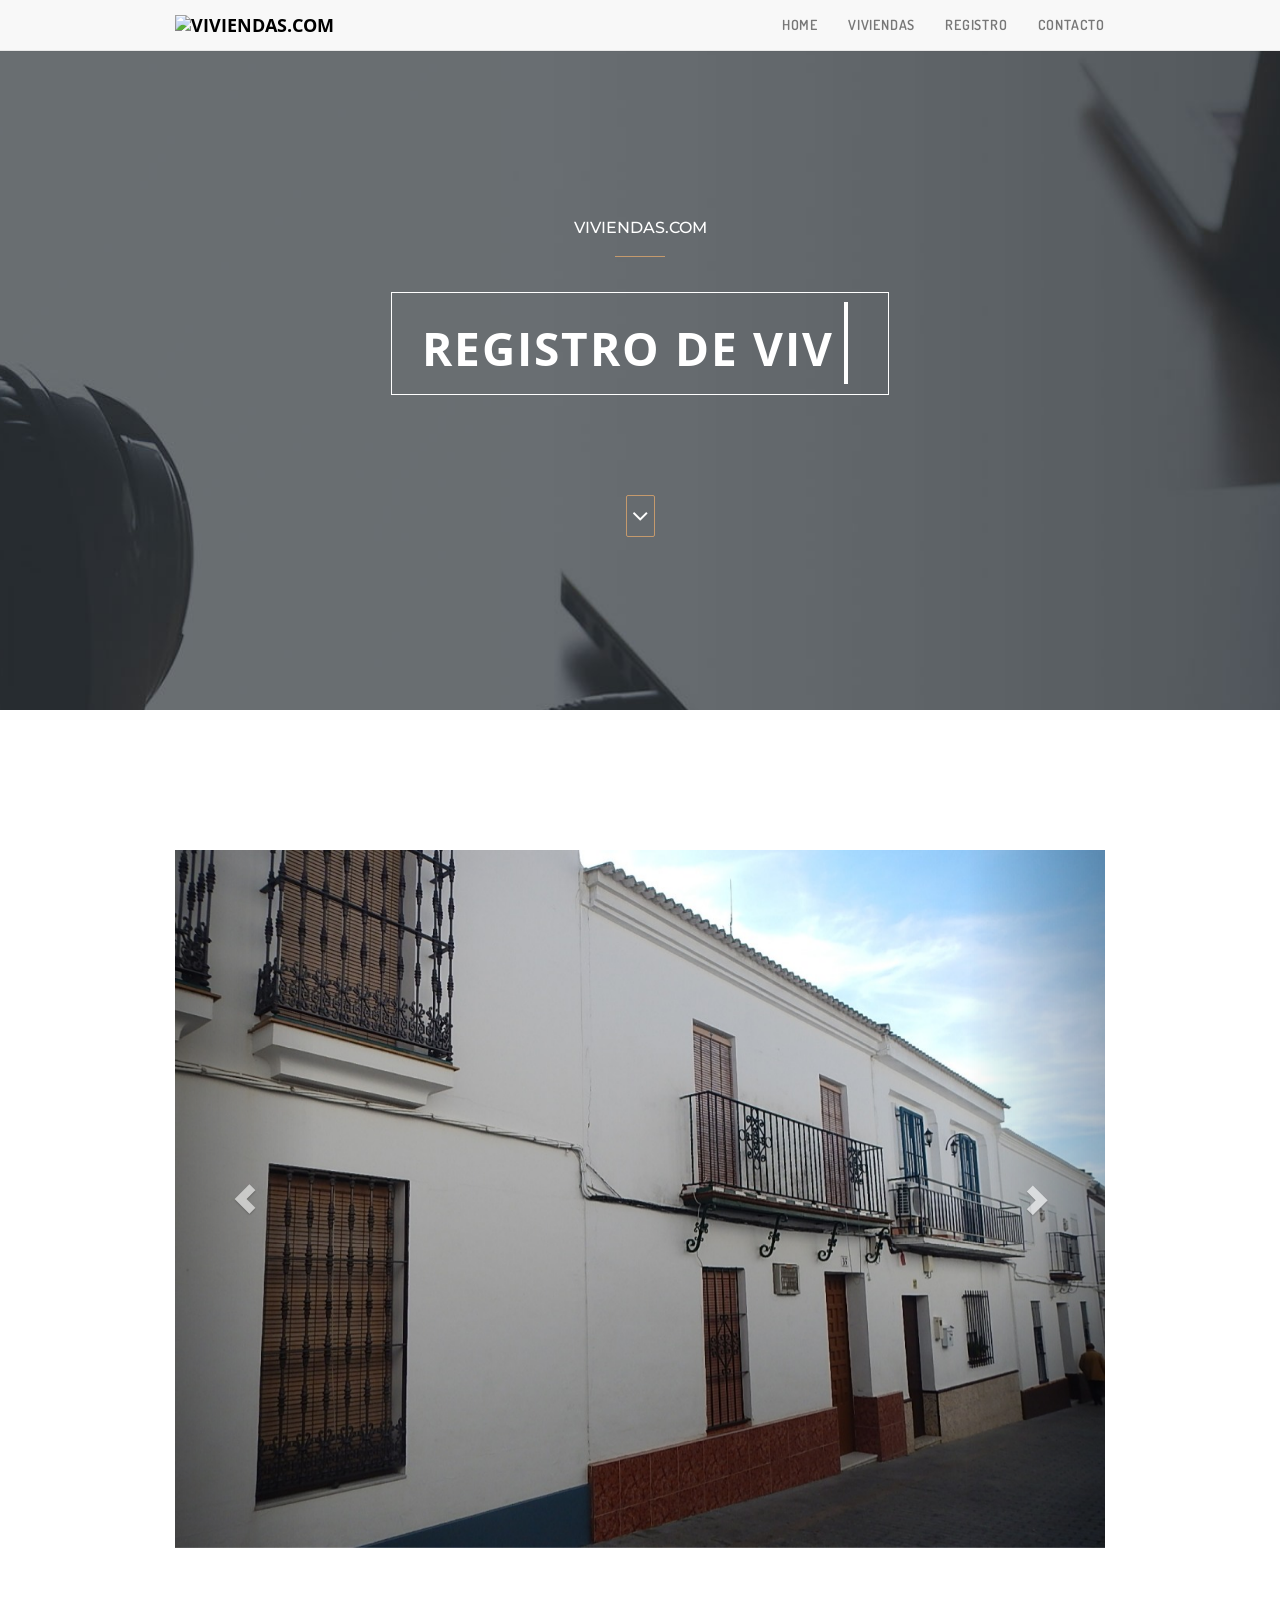
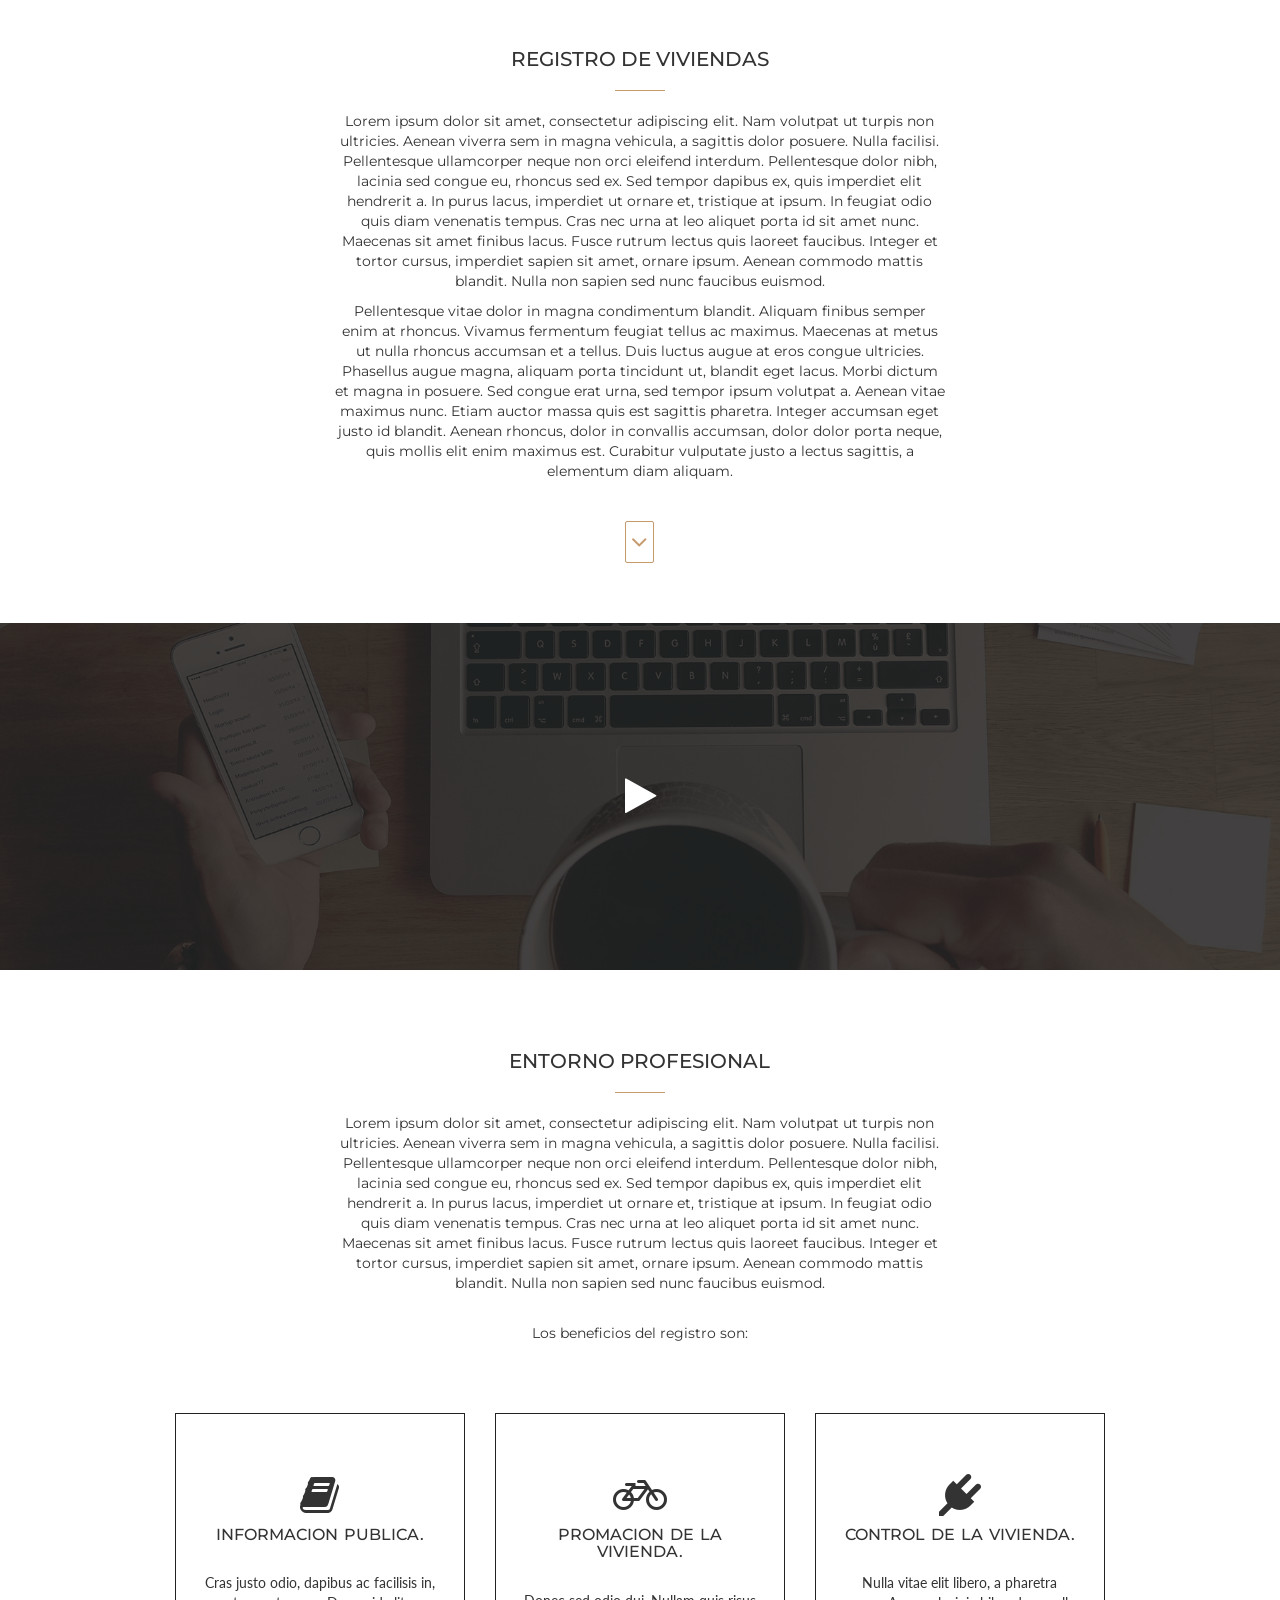
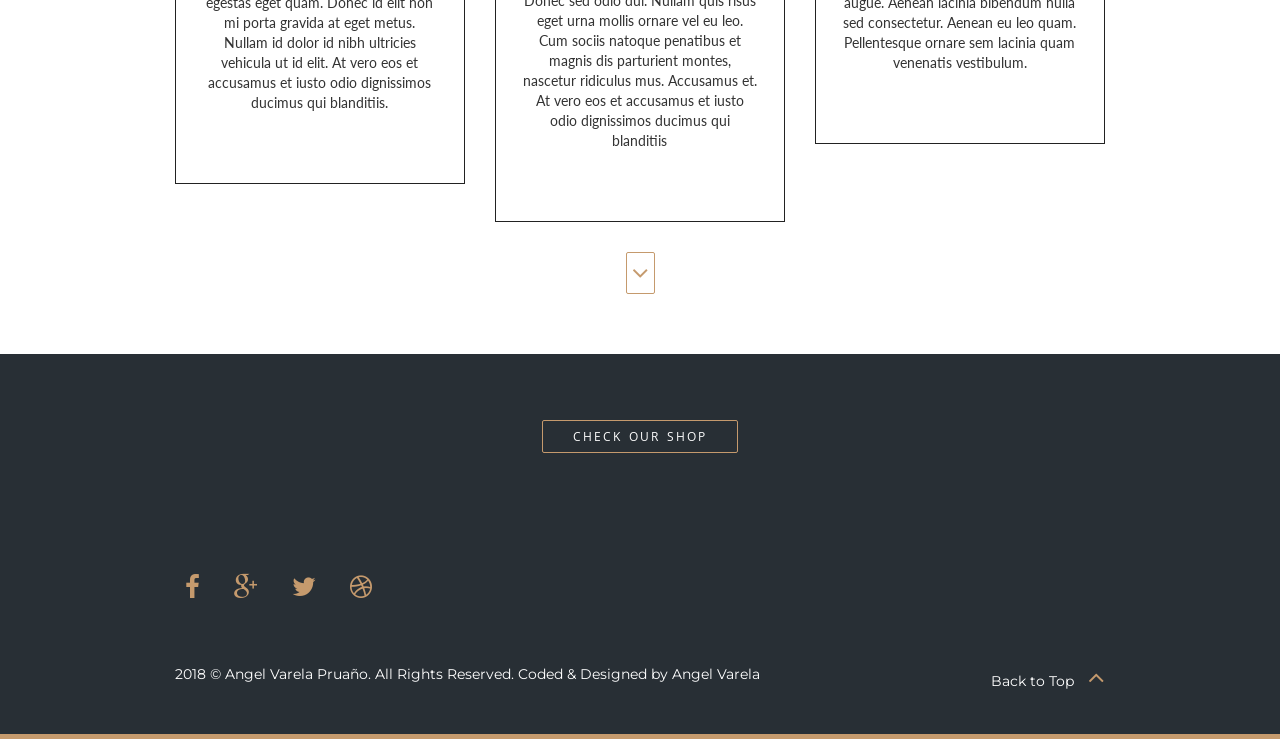
==== commit 5d37ed98: "continuando mostrar listo y datos cambiados" ====
--- a/index.html
+++ b/index.html
@@ -6,7 +6,7 @@
     <meta charset="utf-8">
     <!--[if IE]><meta http-equiv="x-ua-compatible" content="IE=9" /><![endif]-->
     <meta name="viewport" content="width=device-width, initial-scale=1">
-    <title>DEPARTAMENTO DE INFORMATICA DEL CDP JOSE CABRERA</title>
+    <title>REGISTRO DE VIVIENDAS</title>
     <meta name="description" content="Departamento de informatica del CDP Jose Cabrera">
     <meta name="keywords" content="Grado superior, Desarrollo de aplicaciones web, Instituto, Informatica">
     <meta name="author" content="Angel Varela Pruaño">
@@ -74,7 +74,7 @@
     		<span class="icon-bar"></span>
     		<span class="icon-bar"></span>
     		</button>
-    		<a class="navbar-brand page-scroll" href="index.html"><img src="img/logo.jp" alt="CDP. Jose Cabrera" style="color:black"></a>
+    		<a class="navbar-brand page-scroll" href="index.html"><img src="img/logo.jp" alt="viviendas.com" style="color:black"></a>
     	</div>
     	<!-- Collect the nav links, forms, and other content for toggling -->
     	<div class="collapse navbar-collapse" id="bs-example-navbar-collapse-1">
@@ -82,7 +82,7 @@
           <!--- Menu -->
               <li><a href="index.html" class="page-scroll">Home</a></li>
 
-              <li><a href="daw.html" class="page-scroll">DAW</a></li>
+
               <li><a href="viviendas.php" class="page-scroll">Viviendas</a></li>
               <li><a href="registro.html" class="page-scroll">Registro</a></li>
               <li><a href="contacto.html" class="page-scroll">Contacto</a></li>
@@ -120,7 +120,7 @@
             </nav>-->
 
             <div class="content">
-                <h4>CDP Jose Cabrera</h4>
+                <h4>viviendas.com</h4>
                 <hr>
                 <div class="header-text btn">
                     <h1><span id="head-title"></span></h1>
@@ -155,34 +155,22 @@
                   <div class="header-backup" ></div>
                       <!-- Wrapper for slides -->
                       <div class="carousel-inner" role="listbox" >
-                          <div class="item active" >
-                            <img src="img/roa.jpg" alt="" >
-                              <div class="carousel-caption" style="margin-bottom:20%;">
+
+                          <div class="item active">
+                            <img src="imagenes/FotoFachada.jpg" alt="" width="100%">
+                              <div class="carousel-caption">
 
 
                               </div>
                           </div>
                           <div class="item">
-                            <img src="img/code.jpg" alt="" width="100%">
+                            <img src="imagenes/FotoFachada2.jpg" alt="" width="100%">
                               <div class="carousel-caption">
 
 
                               </div>
                           </div>
-                          <div class="item">
-                            <img src="img/code2.jpg" alt="" width="100%">
-                              <div class="carousel-caption">
-
-
-                              </div>
-                          </div>
-                          <div class="item">
-                            <img src="img/cica.jpg" alt="" width="100%">
-                              <div class="carousel-caption">
-
-
-                              </div>
-                          </div>
+
                       </div>
                       <!-- Controls -->
                       <a class="left carousel-control" href="#carouselHacked" role="button" data-slide="prev">
@@ -200,10 +188,14 @@
             <div class="row text-center">
                 <div class="col-md-8 col-md-offset-2">
                     <div class="section-title">
-                        <h2>Desarrollo de aplicaciones web</h2>
+                        <h2>Registro de viviendas</h2>
                         <hr>
                     </div>
-                    <p> La competencia general de este título consiste en desarrollar, implantar, y mantener aplicaciones web, con independencia del modelo empleado y utilizando tecnologías específicas, garantizando el acceso a los datos de forma segura y cumpliendo los criterios de accesibilidad, usabilidad y calidad exigidas en los estándares establecidos.</p>
+                    <p>
+
+Lorem ipsum dolor sit amet, consectetur adipiscing elit. Nam volutpat ut turpis non ultricies. Aenean viverra sem in magna vehicula, a sagittis dolor posuere. Nulla facilisi. Pellentesque ullamcorper neque non orci eleifend interdum. Pellentesque dolor nibh, lacinia sed congue eu, rhoncus sed ex. Sed tempor dapibus ex, quis imperdiet elit hendrerit a. In purus lacus, imperdiet ut ornare et, tristique at ipsum. In feugiat odio quis diam venenatis tempus. Cras nec urna at leo aliquet porta id sit amet nunc. Maecenas sit amet finibus lacus. Fusce rutrum lectus quis laoreet faucibus. Integer et tortor cursus, imperdiet sapien sit amet, ornare ipsum. Aenean commodo mattis blandit. Nulla non sapien sed nunc faucibus euismod.
+</p><p>
+Pellentesque vitae dolor in magna condimentum blandit. Aliquam finibus semper enim at rhoncus. Vivamus fermentum feugiat tellus ac maximus. Maecenas at metus ut nulla rhoncus accumsan et a tellus. Duis luctus augue at eros congue ultricies. Phasellus augue magna, aliquam porta tincidunt ut, blandit eget lacus. Morbi dictum et magna in posuere. Sed congue erat urna, sed tempor ipsum volutpat a. Aenean vitae maximus nunc. Etiam auctor massa quis est sagittis pharetra. Integer accumsan eget justo id blandit. Aenean rhoncus, dolor in convallis accumsan, dolor dolor porta neque, quis mollis elit enim maximus est. Curabitur vulputate justo a lectus sagittis, a elementum diam aliquam. </p>
 
 
 
@@ -235,8 +227,8 @@
                         <h2>Entorno profesional</h2>
                         <hr>
                     </div>
-                    <p>Las personas con este perfil profesional ejercen su actividad en empresas o entidades públicas o privadas tanto por cuenta ajena como propia, desempeñando su trabajo en el área de desarrollo de aplicaciones informáticas relacionadas con entornos Web (intranet, extranet e internet). </p><br>
-<p>Las ocupaciones y puestos de trabajo más relevantes son:</p>
+                    <p>Lorem ipsum dolor sit amet, consectetur adipiscing elit. Nam volutpat ut turpis non ultricies. Aenean viverra sem in magna vehicula, a sagittis dolor posuere. Nulla facilisi. Pellentesque ullamcorper neque non orci eleifend interdum. Pellentesque dolor nibh, lacinia sed congue eu, rhoncus sed ex. Sed tempor dapibus ex, quis imperdiet elit hendrerit a. In purus lacus, imperdiet ut ornare et, tristique at ipsum. In feugiat odio quis diam venenatis tempus. Cras nec urna at leo aliquet porta id sit amet nunc. Maecenas sit amet finibus lacus. Fusce rutrum lectus quis laoreet faucibus. Integer et tortor cursus, imperdiet sapien sit amet, ornare ipsum. Aenean commodo mattis blandit. Nulla non sapien sed nunc faucibus euismod. </p><br>
+<p>Los beneficios del registro son:</p>
                 </div>
             </div>
 
@@ -246,7 +238,7 @@
                 <div class="col-md-4 col-sm-4">
                     <div class="service">
                         <span class="fa fa-book fa-3x"></span>
-                        <h4>Programador Web.</h4>
+                        <h4>Informacion publica.</h4>
                         <p>Cras justo odio, dapibus ac facilisis in, egestas eget quam. Donec id elit non mi porta gravida at eget metus. Nullam id dolor id nibh ultricies vehicula ut id elit. At vero eos et accusamus et iusto odio dignissimos ducimus qui blanditiis. </p>
                     </div>
                 </div>
@@ -254,7 +246,7 @@
                 <div class="col-md-4 col-sm-4">
                     <div class="service">
                         <span class="fa fa-bicycle fa-3x"></span>
-                        <h4>Programador Multimedia.</h4>
+                        <h4>Promacion de la vivienda.</h4>
                         <p>Donec sed odio dui. Nullam quis risus eget urna mollis ornare vel eu leo. Cum sociis natoque penatibus et magnis dis parturient montes, nascetur ridiculus mus. Accusamus et. At vero eos et accusamus et iusto odio dignissimos ducimus qui blanditiis </p>
                     </div>
                 </div>
@@ -262,7 +254,7 @@
                 <div class="col-md-4 col-sm-4">
                     <div class="service">
                         <span class="fa fa-plug fa-3x"></span>
-                        <h4>Desarrollador de aplicaciones en entornos Web.</h4>
+                        <h4>Control de la vivienda.</h4>
                         <p>Nulla vitae elit libero, a pharetra augue. Aenean lacinia bibendum nulla sed consectetur. Aenean eu leo quam. Pellentesque ornare sem lacinia quam venenatis vestibulum. </p>
                     </div>
                 </div>
@@ -281,73 +273,11 @@
     </div>
 
     <!-- Portfolio Section -->
-    <div id="works">
-        <div class="container">
-            <div class="row text-center" >
-                <div class="col-md-14 col-md-offset-0">
-                    <div class="section-title">
-                        <h2>COMPETENCIAS</h2>
-                        <hr>
-                    </div>
-                    <ul>
-
-
-
-  <li>  Configurar y explotar sistemas informáticos, adaptando la configuración lógica del sistema según las necesidades de uso y los criterios establecidos.</li>
-    <li>Aplicar técnicas y procedimientos relacionados con la seguridad en sistemas, servicios y aplicaciones, cumpliendo el plan de seguridad.</li>
-  <li>  Gestionar servidores de aplicaciones adaptando su configuración en cada caso para permitir el despliegue de aplicaciones web.</li>
-  <li>  Gestionar bases de datos, interpretando su diseño lógico y verificando integridad, consistencia, seguridad y accesibilidad de los datos.</li>
-  <li>  Desarrollar aplicaciones web con acceso a bases de datos utilizando lenguajes, objetos de acceso y herramientas de mapeo adecuados a las especificaciones.</li>
-  <li>  Integrar contenidos en la lógica de una aplicación web, desarrollando componentes de acceso a datos adecuados a las especificaciones.</li>
-  <li>  Desarrollar interfaces en aplicaciones web de acuerdo con un manual de estilo, utilizando lenguajes de marcas y estándares web.</li>
-  <li>  Desarrollar componentes multimedia para su integración en aplicaciones web, empleando herramientas específicas y siguiendo las especificaciones establecidas.</li>
-  <li>  Integrar componentes multimedia en el interface de una aplicación web, realizando el análisis de interactividad, accesibilidad y usabilidad de la aplicación.</li>
-  <li>  Desarrollar e integrar componentes software en el entorno del servidor web, empleando herramientas y lenguajes específicos, para cumplir las especificaciones de la aplicación.</li>
-  <li>  Desarrollar servicios para integrar sus funciones en otras aplicaciones web, asegurando su funcionalidad.</li>
-  <li>  Integrar servicios y contenidos distribuidos en aplicaciones web, asegurando su funcionalidad .</li> </ul>
-                </div>
-            </div>
-            <div class="space"></div>
-        </div>
-
-        <div class="space"></div>
-        <div class="text-center">
-            <a href="#" class="btn read-more-btn">Check on Dribbble</a>
-            <br>
-            <a href="#about-us" class="down-btn page-scroll"><span class="fa fa-angle-down"></span></a>
-        </div>
-    </div>
-
-    <!-- Clients Section -->
-    <div id="clients" >
-        <div class="overlay">
-            <div class="container text-center" style="width:100%;">
-                <div class="section-title">
-                    <h2>Empresas colaboradoras</h2>
-                    <hr>
-                </div>
-
-                <ul class="clients" >
-                    <li style="width:15%;"><a href="#"><img src="img/everis.png" class="img-responsive" alt="..."></a></li>
-                    <li style="width:15%;"><a href="#"><img src="img/xerintel.png" class="img-responsive" alt="..."></a></li>
-                    <li style="width:15%;"><a href="#"><img src="img/sadiel.jpg" class="img-responsive" alt="..."></a></li>
-                    <li style="width:15%;"> <a href="#"><img src="img/guadaltel.png" class="img-responsive" alt="..."></a></li>
-                      <li style="width:15%;"> <a href="#"><img src="img/ayesa.png" class="img-responsive" alt="..."></a></li>
-                </ul>
-            </div>
-        </div>
-    </div>
 
     <!-- About Us Section -->
 
 
-    <div class="space"></div>
-    <div class="text-center">
-        <a href="#" class="btn read-more-btn">Check on Dribbble</a>
-        <br>
-        <a href="#about-us" class="down-btn page-scroll"><span class="fa fa-angle-down"></span></a>
-    </div>
-  <div class="space"></div>
+
 
 
         <!-- Testimonial Section -->
@@ -401,7 +331,7 @@
     <script>
       $(function(){
           $("#head-title").typed({
-            strings: ["Departamento de informatica^1000", "Desarrollo de aplicaciones web^1000" ,"Marcamos la diferencia^1000"],
+            strings: ["Registro de viviendas^1000", "Encuentre una vivienda web^1000" ,"Informacion de viviendas^1000"],
             typeSpeed: 100,
             loop: true,
             startDelay: 100
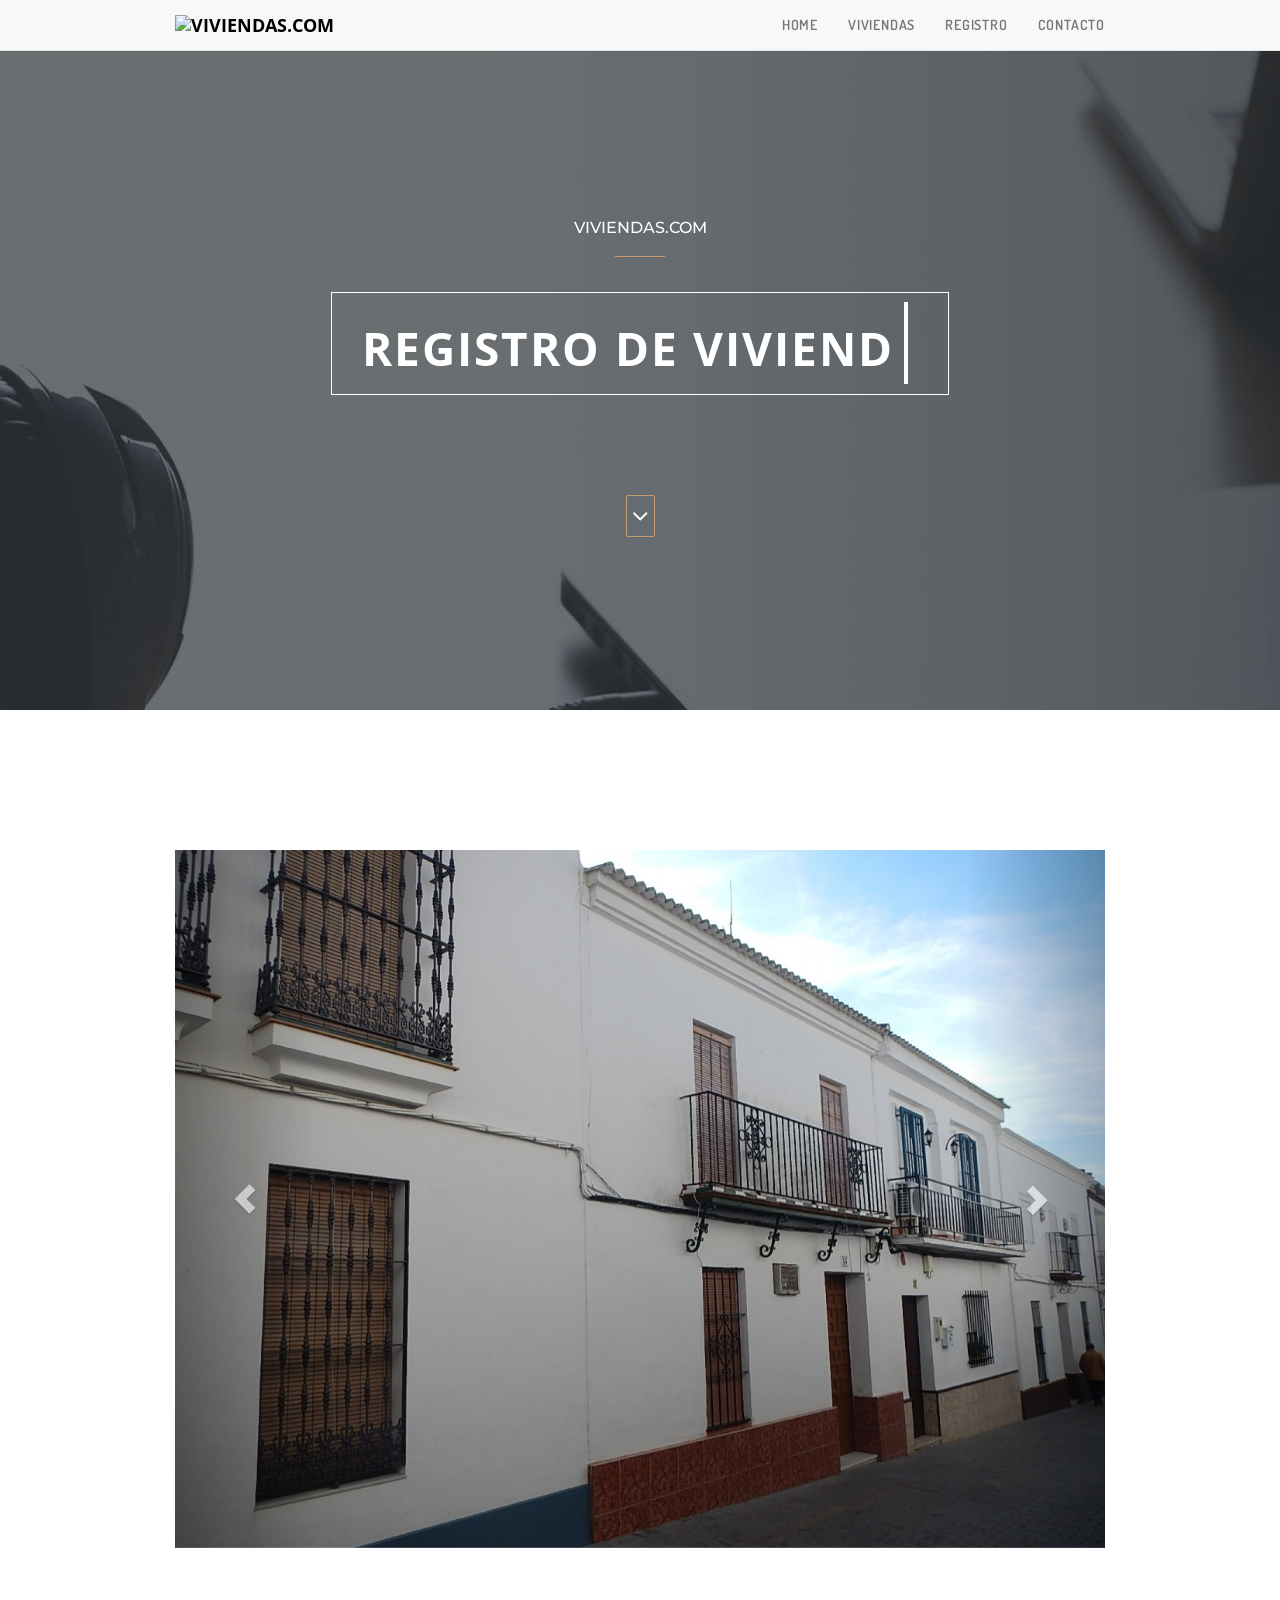
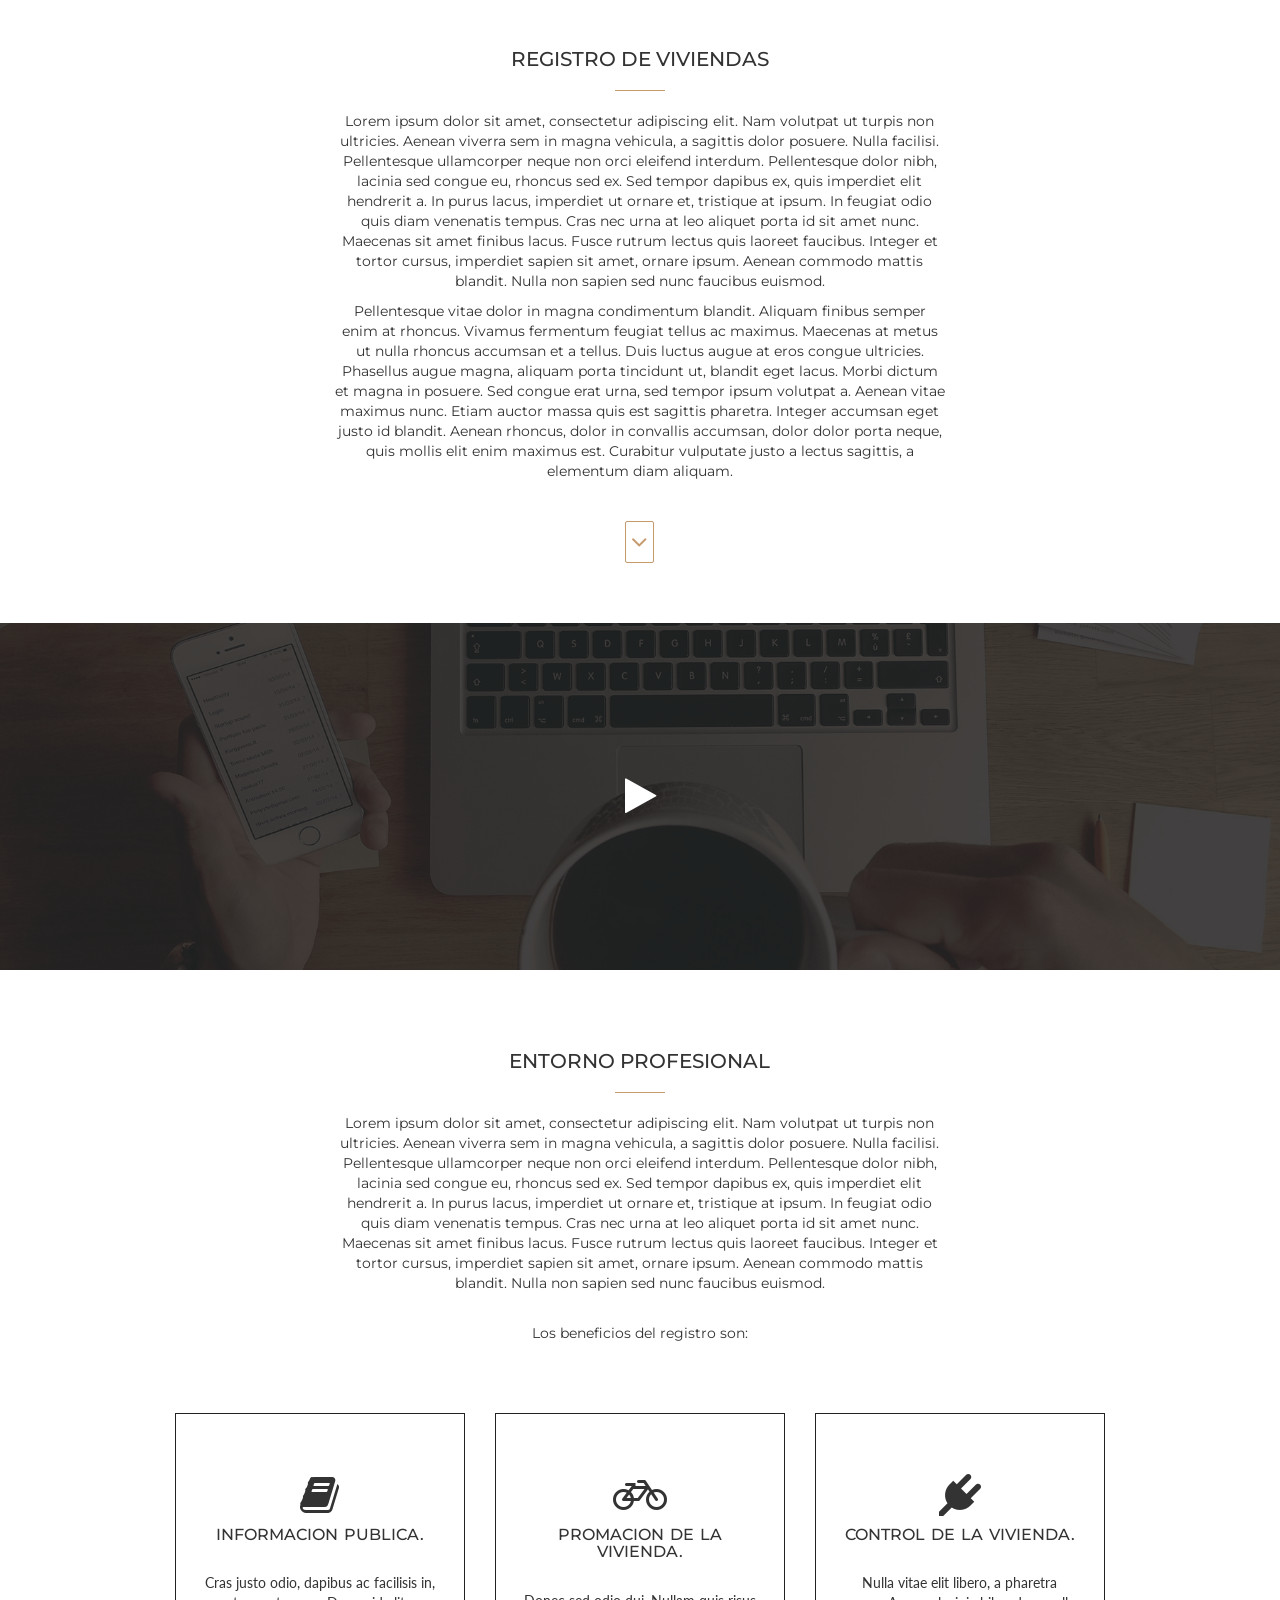
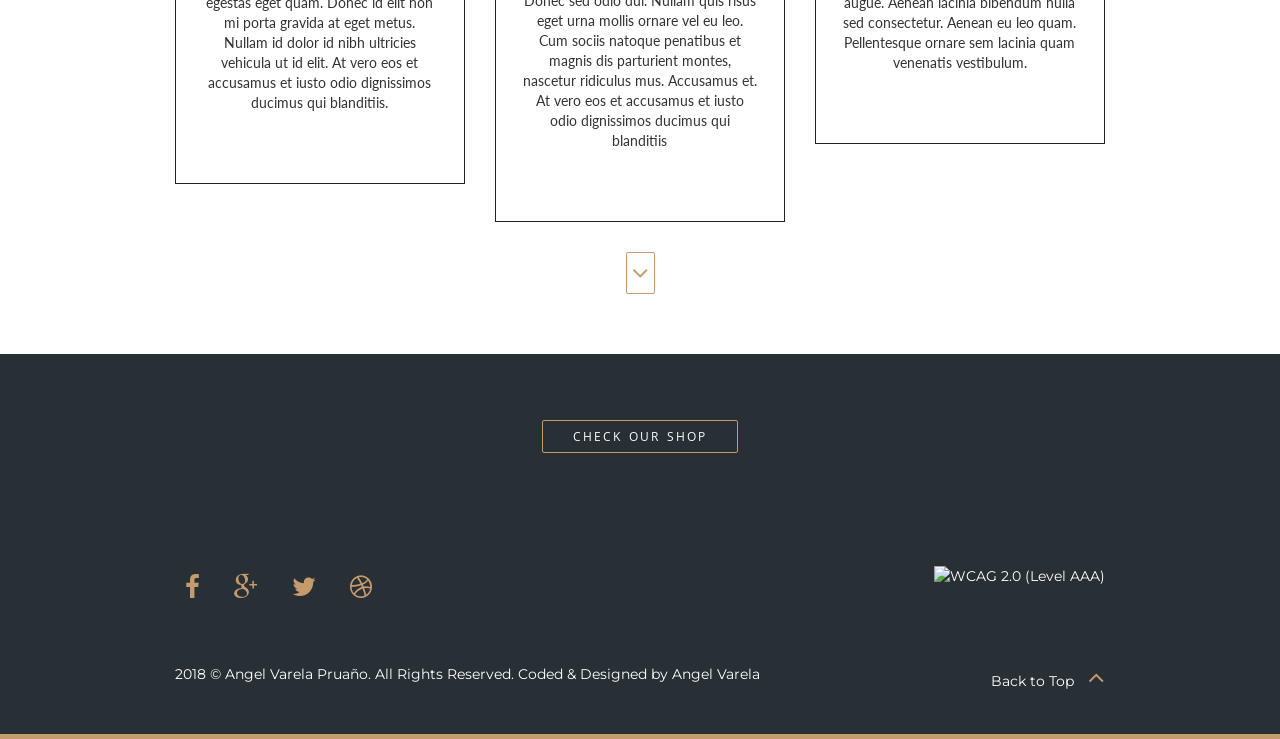
==== commit 046def58: "seo introducido" ====
--- a/index.html
+++ b/index.html
@@ -58,11 +58,54 @@
     <link rel="stylesheet" href="css/style.css" type="text/css">
 
 
+    <!-- Global site tag (gtag.js) - Google Analytics -->
+    <script async src="https://www.googletagmanager.com/gtag/js?id=UA-111179481-3"></script>
+    <script>
+      window.dataLayer = window.dataLayer || [];
+      function gtag(){dataLayer.push(arguments);}
+      gtag('js', new Date());
+
+      gtag('config', 'UA-111179481-3');
+    </script>
 
 
 
   </head>
   <body>
+
+    <div itemscope itemtype="http://schema.org/LocalBusiness" hidden>
+    <a itemprop="url" href="http://www.agvarelapru.esy.es/PaginaGestionViviendas/"><div itemprop="name"><strong>viviendas.com</strong></div>
+    </a>
+    <div itemprop="aggregateRating" itemscope itemtype="http://schema.org/AggregateRating">
+    <span itemprop="ratingValue">5</span> Estrellas - Basadas en <span itemprop="reviewCount">250</span> opiniones
+    </div>
+    <div itemprop="image">
+    <a href="https://www.arquitecto-tecnico-trebujena.es" target="_blank">
+        <img src="http://www.agvarelapru.esy.es/PaginaGestionViviendas/imagenes/CARTEL.jpg" width="62%"  alt="imagen logo" itemprop="image"/></a>
+      </div>
+    <div itemprop="description">registro de viviendas</div>
+    <meta itemprop="MakesOffer" content="Registro de viviendas">
+    <meta itemprop="MakesOffer" content="Informacion de viviendas">
+    <meta itemprop="MakesOffer" content="Promocion de viviendas">
+    <div itemprop="telephone">605123456</div>
+    <div itemprop="geo" itemscope itemtype="http://schema.org/GeoCoordinates"><meta itemprop="latitude" content="36.870984"><meta itemprop="longitude" content="-6.176559"></div>
+    <div itemprop="address" itemscope itemtype="http://schema.org/PostalAddress">
+    <span itemprop="streetAddress">Plaza Andalucia, 25</span>
+    <span itemprop="addressLocality">Trebujena</span>,
+    <span itemprop="addressRegion">CADIZ</span>
+    <span itemprop="postalCode">11560</span>
+    <span itemprop="addressCountry">España</span><br>
+    </div>
+    <A href="https://maps.google.com/maps?q=Plaza Andalucia, 25+Trebujena+CADIZ&gl=us&t=h&z=16" itemprop="map" target="map">map</a><meta itemprop="address" content="Plaza Andalucia, 25 Trebujena, CADIZ 11560 España">
+     &nbsp; <a rel="author" href="https://plus.google.com/u/0/+AngelVarelaPrua%C3%B1o">G+</a></div>
+
+
+
+
+
+
+
+
 
     <nav id="mainNav" class="navbar navbar-default navbar-fixed-top">
     <div class="container">
@@ -157,14 +200,14 @@
                       <div class="carousel-inner" role="listbox" >
 
                           <div class="item active">
-                            <img src="imagenes/FotoFachada.jpg" alt="" width="100%">
+                            <img src="imagenes/FotoFachada.jpg" alt="Fachada 1" width="100%">
                               <div class="carousel-caption">
 
 
                               </div>
                           </div>
                           <div class="item">
-                            <img src="imagenes/FotoFachada2.jpg" alt="" width="100%">
+                            <img src="imagenes/FotoFachada2.jpg" alt="Fachada 2" width="100%">
                               <div class="carousel-caption">
 
 
@@ -289,7 +332,12 @@
     <nav id="footer">
         <div class="container">
 
-
+          <p style="float:right">
+            <br>
+             <a href="https://achecker.ca/checker/index.php?uri=referer&gid=WCAG2-AAA">
+               <img src="https://achecker.ca/images/icon_W2_aaa.jpg" alt="WCAG 2.0 (Level AAA)" height="32" width="102" />
+             </a>
+           </p>
           <ul class="social" style="float:left">
               <li><a href="#"><span class="fa fa-facebook"></span></a></li>
               <li><a href="#"><span class="fa fa-google-plus"></span></a></li>
